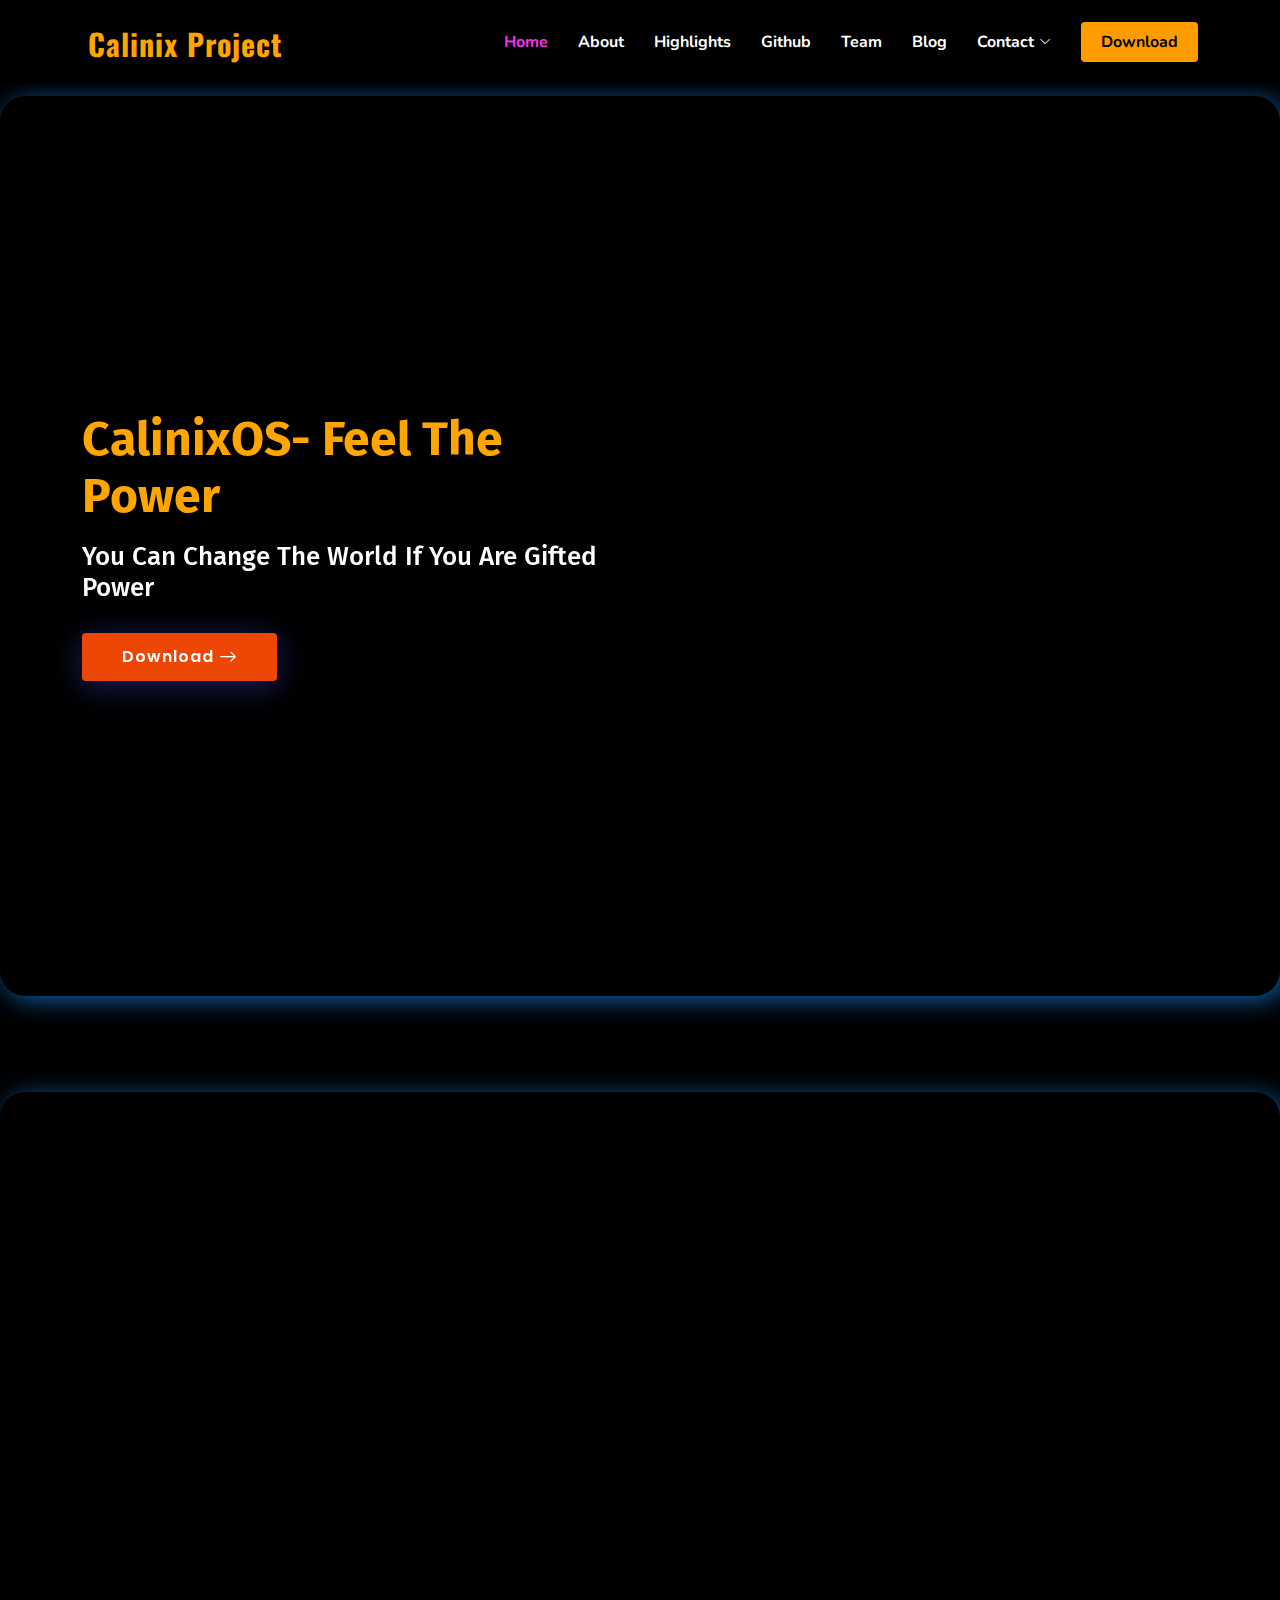
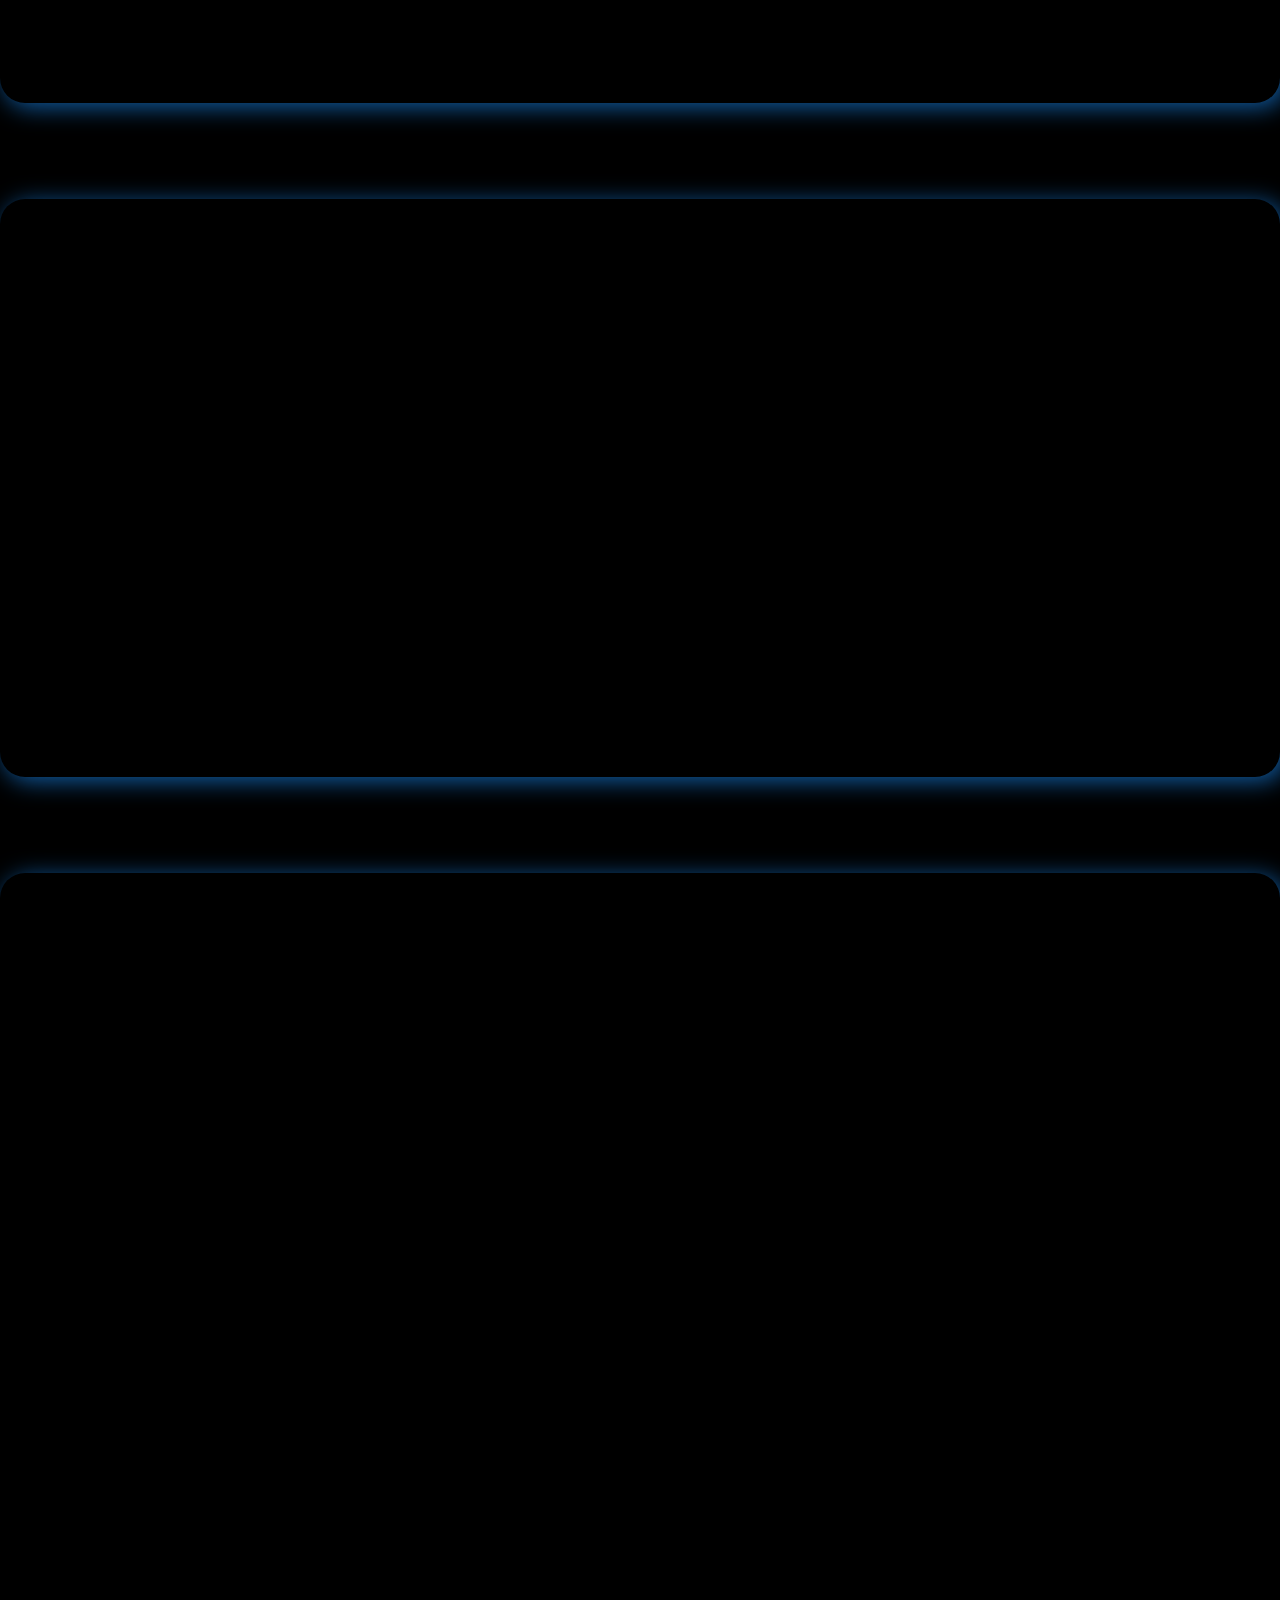
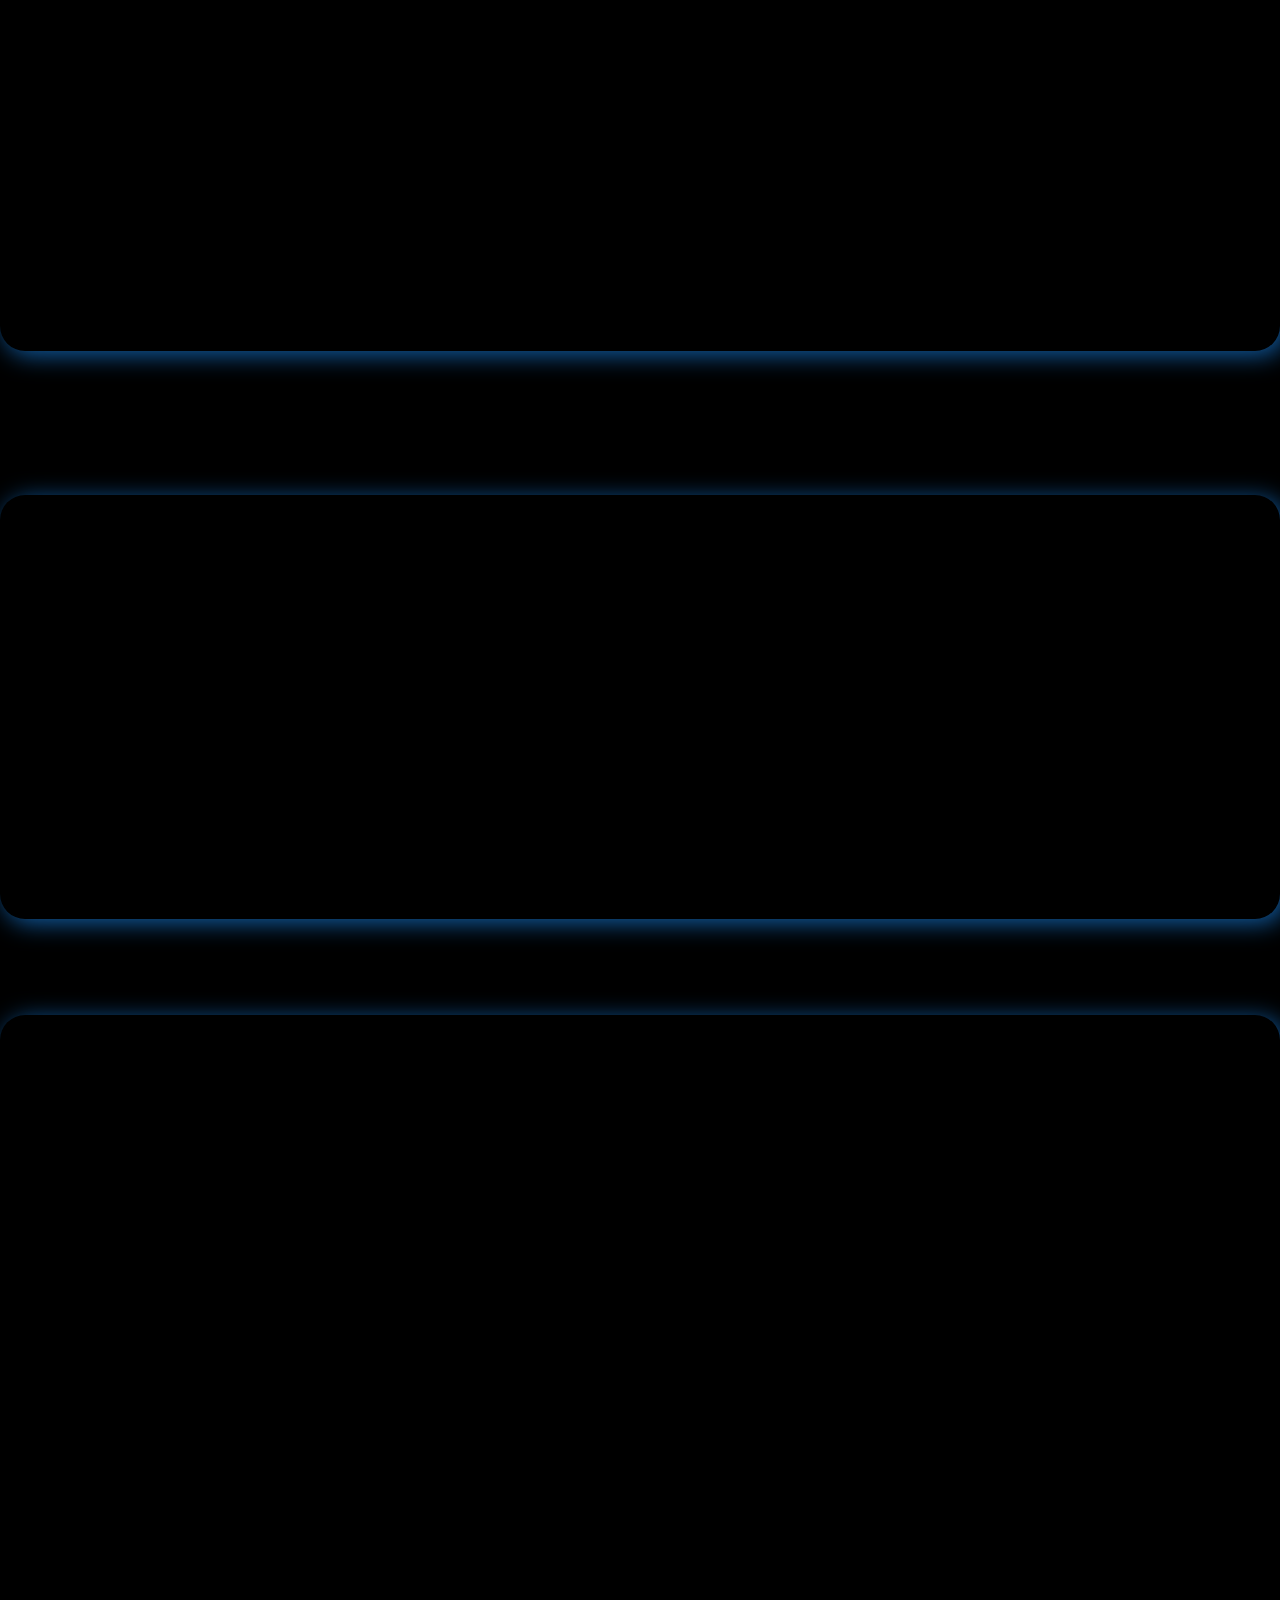
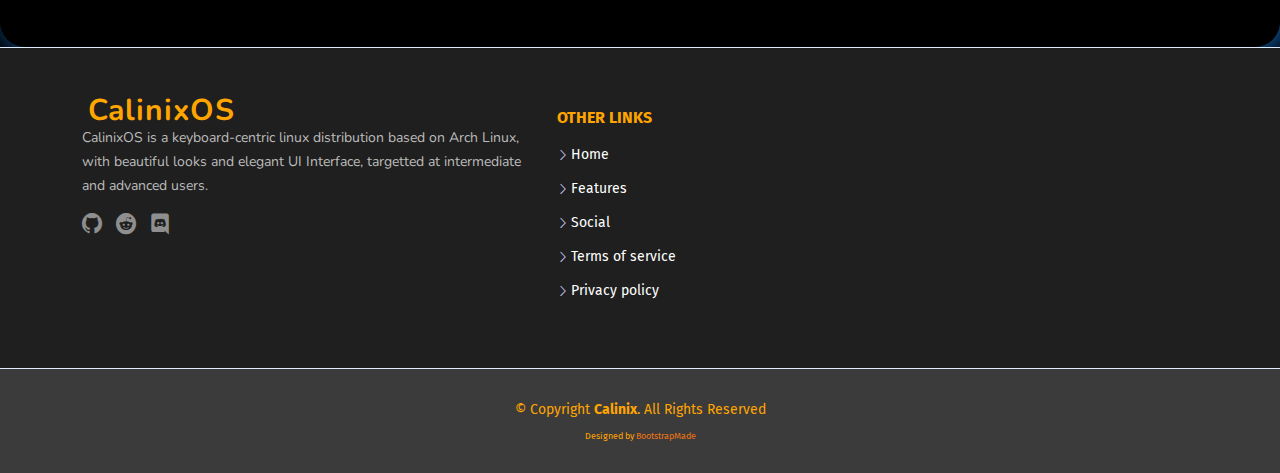
==== index.html @ ac912c10 "Initial Commit" ====
<!DOCTYPE html>
<html lang="en">

<head>
  <link rel="preconnect" href="https://fonts.googleapis.com">
<link rel="preconnect" href="https://fonts.gstatic.com" crossorigin>
<link href="https://fonts.googleapis.com/css2?family=Poppins:wght@500&display=swap" rel="stylesheet">
  <link rel="preconnect" href="https://fonts.googleapis.com">
  <link rel="preconnect" href="https://fonts.gstatic.com" crossorigin>
  <link href="https://fonts.googleapis.com/css2?family=Fira+Sans&family=Poppins:wght@500&display=swap" rel="stylesheet">
  <meta charset="utf-8">
  <meta content="width=device-width, initial-scale=1.0" name="viewport">
  <link rel="preconnect" href="https://fonts.googleapis.com">
<link rel="preconnect" href="https://fonts.gstatic.com" crossorigin>
<link href="https://fonts.googleapis.com/css2?family=Lobster&display=swap" rel="stylesheet">
  <title>FlexStart Bootstrap Template - Index</title>
  <meta content="" name="description">

  <meta content="" name="keywords">

  <!-- Favicons -->
  <link href="assets/img/favicon.png" rel="icon">
  <link href="assets/img/apple-touch-icon.png" rel="apple-touch-icon">

  <!-- Google Fonts -->
  <link href="https://fonts.googleapis.com/css?family=Open+Sans:300,300i,400,400i,600,600i,700,700i|Nunito:300,300i,400,400i,600,600i,700,700i|Poppins:300,300i,400,400i,500,500i,600,600i,700,700i" rel="stylesheet">

  <!-- Vendor CSS Files -->
  <link href="assets/vendor/bootstrap/css/bootstrap.min.css" rel="stylesheet">
  <link href="assets/vendor/bootstrap-icons/bootstrap-icons.css" rel="stylesheet">
  <link href="assets/vendor/aos/aos.css" rel="stylesheet">
  <link href="assets/vendor/remixicon/remixicon.css" rel="stylesheet">
  <link href="assets/vendor/swiper/swiper-bundle.min.css" rel="stylesheet">
  <link href="assets/vendor/glightbox/css/glightbox.min.css" rel="stylesheet">

  <!-- Template Main CSS File -->
  <link href="assets/css/style.css" rel="stylesheet">

  <!-- =======================================================
  * Template Name: FlexStart - v1.6.0
  * Template URL: https://bootstrapmade.com/flexstart-bootstrap-startup-template/
  * Author: BootstrapMade.com
  * License: https://bootstrapmade.com/license/
  ======================================================== -->
</head>

<body>

  <!-- ======= Header ======= -->
  <header id="header" class="header fixed-top">
    <div class="container-fluid container-xl d-flex align-items-center justify-content-between">

      <a href="index.html" class="logo d-flex align-items-center">
        <img src="assets/img/logo.png" style="filter: brightness(0) invert(1);" alt="">
        <span>Calinix Project</span>
      </a>

      <nav id="navbar" class="navbar">
        <ul>
          <li><a class="nav-link scrollto active" href="#hero">Home</a></li>
          <li><a class="nav-link scrollto" href="#about">About</a></li>
          <li><a class="nav-link scrollto" href="#services">Highlights</a></li>
          <li><a class="nav-link scrollto" href="https://github.com/Calinix-Team/Calinix-Arch">Github</a></li>
          <li><a class="nav-link scrollto" href="#team">Team</a></li>
          <li><a href="blog.html">Blog</a></li>
          <!-- <li class="dropdown"><a href="#"><span>Drop Down</span> <i class="bi bi-chevron-down"></i></a>
            <ul>
              <li><a href="#">Drop Down 1</a></li>
              <li class="dropdown"><a href="#"><span>Deep Drop Down</span> <i class="bi bi-chevron-right"></i></a>
                <ul>
                  <li><a href="#">Deep Drop Down 1</a></li>
                  <li><a href="#">Deep Drop Down 2</a></li>
                  <li><a href="#">Deep Drop Down 3</a></li>
                  <li><a href="#">Deep Drop Down 4</a></li>
                  <li><a href="#">Deep Drop Down 5</a></li>
                </ul>
              </li>
              <li><a href="#">Drop Down 2</a></li>
              <li><a href="#">Drop Down 3</a></li>
              <li><a href="#">Drop Down 4</a></li>
            </ul>
          </li> -->
          <li class="dropdown"><a href="#"><span>Contact</span> <i class="bi bi-chevron-down"></i></a>
            <ul>
              <li><a href="#">Discord</a></li>
              <li><a href="#">Mail</a></li>
              <li><a href="#">Forum</a></li>
              <li><a href="#">Reddit</a></li>
            </ul>
          </li>
          <li><a class="getstarted scrollto" href="#about">Download</a></li>
        </ul>
        <i class="bi bi-list mobile-nav-toggle"></i>
      </nav><!-- .navbar -->

    </div>
  </header><!-- End Header -->
  <br><br><br><br>
  <!-- ======= Hero Section ======= -->
  <section id="hero" class="hero d-flex align-items-center">

    <div class="container">
      <div class="row">
        <div class="col-lg-6 d-flex flex-column justify-content-center">
          <h1 data-aos="fade-up">CalinixOS- Feel The Power</h1>
          <h2 data-aos="fade-up" style='color:white;' data-aos-delay="400">You Can Change The World If You Are Gifted Power</h2>
          <div data-aos="fade-up" data-aos-delay="600">
            <div class="text-center text-lg-start">
              <a href="#about" class="btn-get-started scrollto d-inline-flex align-items-center justify-content-center align-self-center">
                <span>Download</span>
                <i class="bi bi-arrow-right"></i>
              </a>
            </div>
          </div>
        </div>
        <div class="col-lg-6 hero-img" data-aos="zoom-out" data-aos-delay="200">
          <img src="assets/img/hero-img.png" class="img-fluid" alt="">
        </div>
      </div>
    </div>

  </section><!-- End Hero -->
  <main id="main">
    <br><br><br><br>
    <!-- ======= About Section ======= -->
    <section id="about" class="about">

      <div class="container" data-aos="fade-up">
        <div class="row gx-0">

          <div class="col-lg-6 d-flex flex-column justify-content-center" data-aos="fade-up" data-aos-delay="200">
            <div class="content">
              <h3>About Calinix Project</h3>
              <h2>What's Calinix?</h2>
              <p>
               <strong>Three Words: </strong> Power, Beauty, Speed 
                  <br><br>
                That's what the Calinix Project is based on! We make products that give you a beautiful interface, a powerful and quick-to-work-in professional desktop and tools you can work on smoothly. We believe that when you are on your keyboard, you get more efficiency and comfortability to work. If you are among those, Calinix is making products for your kind. Calinix Team even believes in speed, so we deliver applications which are fast, even on low end hardware, as your hardware shouldn't decide your workflow.
              </p>
              <div class="text-center text-lg-start">
                <a href="#" class="btn-read-more d-inline-flex align-items-center justify-content-center align-self-center">
                  <span>Read More</span>
                  <i class="bi bi-arrow-right"></i>
                </a>
              </div>
            </div>
          </div>

          <div class="col-lg-6 d-flex align-items-center" data-aos="zoom-out" data-aos-delay="200">
            <img src="assets/img/about.png" class="img-fluid" alt="">
          </div>

        </div>
      </div>

    </section><!-- End About Section -->
    <br><br><br><br>
    <!-- ======= Values Section ======= -->
    <section id="values" class="values">

      <div class="container" data-aos="fade-up">

        <header class="section-header">
          <h2>Our Goals</h2>
          <p>CalinixOS Focuses on Three Essentials</p>
        </header>

        <div class="row">

          <div class="col-lg-4">
            <div class="box" data-aos="fade-up" data-aos-delay="200">
              <img src="assets/img/values-1.png" class="img-fluid" alt="">
              <h3>Optimization</h3>
              <p>We try to make our software as optimized as we can for low end hardware. We believe in the statement "Your Hardware Can't Judge Your Ability"</p>
            </div>
          </div>

          <div class="col-lg-4 mt-4 mt-lg-0">
            <div class="box" data-aos="fade-up" data-aos-delay="400">
              <img src="assets/img/values-2.png" class="img-fluid" alt="">
              <h3>Productivity</h3>
              <p>We want your workflow to be as smooth and flawless as possible, hence we build our desktop focusing on keeping stuff keyboard-centric, fast and efficient enough to help you work quickly.</p>
            </div>
          </div>

          <div class="col-lg-4 mt-4 mt-lg-0">
            <div class="box" data-aos="fade-up" data-aos-delay="600">
              <img src="assets/img/values-3.png" class="img-fluid" alt="">
              <h3>Design</h3>
              <p>"If a diamond can't attract, It's worthless"\nWhen we also believe in powerful desktops, we equally believe in polished, beautiful frontend that make your eyes fall in love. If your desktop looks good, you work more efficiently and pleasantly. </p>
            </div>
          </div>

        </div>

      </div>

    </section><!-- End Values Section -->
<br><br><br><br>
    <!-- ======= Counts Section ======= -->
    <!-- <section id="counts" class="counts">
      <div class="container" data-aos="fade-up">

        <div class="row gy-4">

          <div class="col-lg-3 col-md-6">
            <div class="count-box">
              <i class="bi bi-emoji-smile"></i>
              <div>
                <span data-purecounter-start="0" data-purecounter-end="232" data-purecounter-duration="1" class="purecounter"></span>
                <p>Happy Clients</p>
              </div>
            </div>
          </div>

          <div class="col-lg-3 col-md-6">
            <div class="count-box">
              <i class="bi bi-journal-richtext" style="color: #ee6c20;"></i>
              <div>
                <span data-purecounter-start="0" data-purecounter-end="521" data-purecounter-duration="1" class="purecounter"></span>
                <p>Projects</p>
              </div>
            </div>
          </div>

          <div class="col-lg-3 col-md-6">
            <div class="count-box">
              <i class="bi bi-headset" style="color: #15be56;"></i>
              <div>
                <span data-purecounter-start="0" data-purecounter-end="1463" data-purecounter-duration="1" class="purecounter"></span>
                <p>Hours Of Support</p>
              </div>
            </div>
          </div>

          <div class="col-lg-3 col-md-6">
            <div class="count-box">
              <i class="bi bi-people" style="color: #bb0852;"></i>
              <div>
                <span data-purecounter-start="0" data-purecounter-end="15" data-purecounter-duration="1" class="purecounter"></span>
                <p>Hard Workers</p>
              </div>
            </div>
          </div>

        </div>

      </div>
    </section>End Counts Section -->

    <!-- ======= Features Section ======= -->
    <section id="features" class="features">

      <div class="container" data-aos="fade-up">

        <header class="section-header">
          <h2>Features</h2>
          <p>What Makes CalinixOS Featureful?</p>
        </header>

        <div class="row">

          <div class="col-lg-6">
            <img src="assets/img/features.png" class="img-fluid" alt="">
          </div>

          <div class="col-lg-6 mt-5 mt-lg-0 d-flex">
            <div class="row align-self-center gy-4">

              <div class="col-md-6" data-aos="zoom-out" data-aos-delay="200">
                <div class="feature-box d-flex align-items-center">
                  <i class="bi bi-check"></i>
                  <h3>Open Source</h3>
                </div>
              </div>

              <div class="col-md-6" data-aos="zoom-out" data-aos-delay="300">
                <div class="feature-box d-flex align-items-center">
                  <i class="bi bi-check"></i>
                  <h3>Free</h3>
                </div>
              </div>

              <div class="col-md-6" data-aos="zoom-out" data-aos-delay="400">
                <div class="feature-box d-flex align-items-center">
                  <i class="bi bi-check"></i>
                  <h3>Safe and Secure</h3>
                </div>
              </div>

              <div class="col-md-6" data-aos="zoom-out" data-aos-delay="500">
                <div class="feature-box d-flex align-items-center">
                  <i class="bi bi-check"></i>
                  <h3>Privacy-Respecting</h3>
                </div>
              </div>

              <div class="col-md-6" data-aos="zoom-out" data-aos-delay="600">
                <div class="feature-box d-flex align-items-center">
                  <i class="bi bi-check"></i>
                  <h3>Modern UI </h3>
                </div>
              </div>

              <div class="col-md-6" data-aos="zoom-out" data-aos-delay="700">
                <div class="feature-box d-flex align-items-center">
                  <i class="bi bi-check"></i>
                  <h3>Unlimited Customizability</h3>
                </div>
              </div>

            </div>
          </div>

        </div> <!-- / row -->
<!-- 
        Feature Tabs -->
        <!-- <div class="row feture-tabs" data-aos="fade-up">
          <div class="col-lg-6">
            <h3>Neque officiis dolore maiores et exercitationem quae est seda lidera pat claero</h3>

            <ul class="nav nav-pills mb-3">
              <li>
                <a class="nav-link active" data-bs-toggle="pill" href="#tab1">Saepe fuga</a>
              </li>
              <li>
                <a class="nav-link" data-bs-toggle="pill" href="#tab2">Voluptates</a>
              </li>
              <li>
                <a class="nav-link" data-bs-toggle="pill" href="#tab3">Corrupti</a>
              </li>
            </ul>

            <div class="tab-content">

              <div class="tab-pane fade show active" id="tab1">
                <p>Consequuntur inventore voluptates consequatur aut vel et. Eos doloribus expedita. Sapiente atque consequatur minima nihil quae aspernatur quo suscipit voluptatem.</p>
                <div class="d-flex align-items-center mb-2">
                  <i class="bi bi-check2"></i>
                  <h4>Repudiandae rerum velit modi et officia quasi facilis</h4>
                </div>
                <p>Laborum omnis voluptates voluptas qui sit aliquam blanditiis. Sapiente minima commodi dolorum non eveniet magni quaerat nemo et.</p>
                <div class="d-flex align-items-center mb-2">
                  <i class="bi bi-check2"></i>
                  <h4>Incidunt non veritatis illum ea ut nisi</h4>
                </div>
                <p>Non quod totam minus repellendus autem sint velit. Rerum debitis facere soluta tenetur. Iure molestiae assumenda sunt qui inventore eligendi voluptates nisi at. Dolorem quo tempora. Quia et perferendis.</p>
              </div>

              <div class="tab-pane fade show" id="tab2">
                <p>Consequuntur inventore voluptates consequatur aut vel et. Eos doloribus expedita. Sapiente atque consequatur minima nihil quae aspernatur quo suscipit voluptatem.</p>
                <div class="d-flex align-items-center mb-2">
                  <i class="bi bi-check2"></i>
                  <h4>Repudiandae rerum velit modi et officia quasi facilis</h4>
                </div>
                <p>Laborum omnis voluptates voluptas qui sit aliquam blanditiis. Sapiente minima commodi dolorum non eveniet magni quaerat nemo et.</p>
                <div class="d-flex align-items-center mb-2">
                  <i class="bi bi-check2"></i>
                  <h4>Incidunt non veritatis illum ea ut nisi</h4>
                </div>
                <p>Non quod totam minus repellendus autem sint velit. Rerum debitis facere soluta tenetur. Iure molestiae assumenda sunt qui inventore eligendi voluptates nisi at. Dolorem quo tempora. Quia et perferendis.</p>
              </div>

              <div class="tab-pane fade show" id="tab3">
                <p>Consequuntur inventore voluptates consequatur aut vel et. Eos doloribus expedita. Sapiente atque consequatur minima nihil quae aspernatur quo suscipit voluptatem.</p>
                <div class="d-flex align-items-center mb-2">
                  <i class="bi bi-check2"></i>
                  <h4>Repudiandae rerum velit modi et officia quasi facilis</h4>
                </div>
                <p>Laborum omnis voluptates voluptas qui sit aliquam blanditiis. Sapiente minima commodi dolorum non eveniet magni quaerat nemo et.</p>
                <div class="d-flex align-items-center mb-2">
                  <i class="bi bi-check2"></i>
                  <h4>Incidunt non veritatis illum ea ut nisi</h4>
                </div>
                <p>Non quod totam minus repellendus autem sint velit. Rerum debitis facere soluta tenetur. Iure molestiae assumenda sunt qui inventore eligendi voluptates nisi at. Dolorem quo tempora. Quia et perferendis.</p>
              </div>

            </div>

          </div>

          <div class="col-lg-6">
            <img src="assets/img/features-2.png" class="img-fluid" alt="">
          </div>

        </div>  --> 
        <!-- End Feature Tabs -->

        <!-- Feature Icons -->
        <div class="row feature-icons" data-aos="fade-up">
          <h3>Yet Another Arch Based Distribution?</h3>

          <div class="row">

            <div class="col-xl-4 text-center" data-aos="fade-right" data-aos-delay="100">
              <img src="assets/img/features-3.png" class="img-fluid p-4" alt="">
            </div>

            <div class="col-xl-8 d-flex content">
              <div class="row align-self-center gy-4">

                <div class="col-md-6 icon-box" data-aos="fade-up">
                  <i class="ri-line-chart-line"></i>
                  <div>
                    <h4>Arch without Hassle</h4>
                    <p>Yes, it's based on pure Arch with no custom package control, making your distribution rolling release, reliable and have infinite possibilities</p>
                  </div>
                </div>

                <div class="col-md-6 icon-box" data-aos="fade-up" data-aos-delay="100">
                  <i class="ri-stack-line"></i>
                  <div>
                    <h4>Just Open the Box</h4>
                    <p>Calinix is Arch, but not necessarily as hard as Arch Installation. Calinix comes with various packages, modern interface and a calamares installer out of the box</p>
                  </div>
                </div>

                <div class="col-md-6 icon-box" data-aos="fade-up" data-aos-delay="200">
                  <i class="ri-brush-4-line"></i>
                  <div>
                    <h4>Community Support</h4>
                    <p>Facing a problem? The official developers along with other friendly people of the community await you in the reddit, discord server and forum. We highly care for our community and like to help them in each way we can.</p>
                  </div>
                </div>

                <div class="col-md-6 icon-box" data-aos="fade-up" data-aos-delay="300">
                  <i class="ri-magic-line"></i>
                  <div>
                    <h4>The "Power User" kind-of desktop</h4>
                    <p>With Vim, awesomeWM, Rofi and many other features, Calinix is a perfect choice for the linux "power users", with perfection! Though it shares it's looks with MacOSX, it is a lot more keyboard centric than MacOS</p>
                  </div>
                </div>

              </div>
            </div>

          </div>

        </div><!-- End Feature Icons -->

      </div>

    </section><!-- End Features Section -->
<br><br>
    <!-- ======= Services Section ======= -->
    <!-- <section id="services" class="services">

      <div class="container" data-aos="fade-up">

        <header class="section-header">
          <h2>Services</h2>
          <p>Veritatis et dolores facere numquam et praesentium</p>
        </header>

        <div class="row gy-4">

          <div class="col-lg-4 col-md-6" data-aos="fade-up" data-aos-delay="200">
            <div class="service-box blue">
              <i class="ri-discuss-line icon"></i>
              <h3>Nesciunt Mete</h3>
              <p>Provident nihil minus qui consequatur non omnis maiores. Eos accusantium minus dolores iure perferendis tempore et consequatur.</p>
              <a href="#" class="read-more"><span>Read More</span> <i class="bi bi-arrow-right"></i></a>
            </div>
          </div>

          <div class="col-lg-4 col-md-6" data-aos="fade-up" data-aos-delay="300">
            <div class="service-box orange">
              <i class="ri-discuss-line icon"></i>
              <h3>Eosle Commodi</h3>
              <p>Ut autem aut autem non a. Sint sint sit facilis nam iusto sint. Libero corrupti neque eum hic non ut nesciunt dolorem.</p>
              <a href="#" class="read-more"><span>Read More</span> <i class="bi bi-arrow-right"></i></a>
            </div>
          </div>

          <div class="col-lg-4 col-md-6" data-aos="fade-up" data-aos-delay="400">
            <div class="service-box green">
              <i class="ri-discuss-line icon"></i>
              <h3>Ledo Markt</h3>
              <p>Ut excepturi voluptatem nisi sed. Quidem fuga consequatur. Minus ea aut. Vel qui id voluptas adipisci eos earum corrupti.</p>
              <a href="#" class="read-more"><span>Read More</span> <i class="bi bi-arrow-right"></i></a>
            </div>
          </div>

          <div class="col-lg-4 col-md-6" data-aos="fade-up" data-aos-delay="500">
            <div class="service-box red">
              <i class="ri-discuss-line icon"></i>
              <h3>Asperiores Commodi</h3>
              <p>Non et temporibus minus omnis sed dolor esse consequatur. Cupiditate sed error ea fuga sit provident adipisci neque.</p>
              <a href="#" class="read-more"><span>Read More</span> <i class="bi bi-arrow-right"></i></a>
            </div>
          </div>

          <div class="col-lg-4 col-md-6" data-aos="fade-up" data-aos-delay="600">
            <div class="service-box purple">
              <i class="ri-discuss-line icon"></i>
              <h3>Velit Doloremque.</h3>
              <p>Cumque et suscipit saepe. Est maiores autem enim facilis ut aut ipsam corporis aut. Sed animi at autem alias eius labore.</p>
              <a href="#" class="read-more"><span>Read More</span> <i class="bi bi-arrow-right"></i></a>
            </div>
          </div>

          <div class="col-lg-4 col-md-6" data-aos="fade-up" data-aos-delay="700">
            <div class="service-box pink">
              <i class="ri-discuss-line icon"></i>
              <h3>Dolori Architecto</h3>
              <p>Hic molestias ea quibusdam eos. Fugiat enim doloremque aut neque non et debitis iure. Corrupti recusandae ducimus enim.</p>
              <a href="#" class="read-more"><span>Read More</span> <i class="bi bi-arrow-right"></i></a>
            </div>
          </div>

        </div>

      </div>

    </section>End Services Section -->
<br><br><br><br>

    <!-- ======= Team Section ======= -->
    <!-- <section id="team" class="team">

      <div class="container" data-aos="fade-up">

        <header class="section-header">
          <h2>Team</h2>
          <p>Our hard working team</p>
        </header>

        <div class="row gy-4">

          <div class="col-lg-3 col-md-6 d-flex align-items-stretch" data-aos="fade-up" data-aos-delay="100">
            <div class="member">
              <div class="member-img">
                <img src="assets/img/team/team-1.jpg" class="img-fluid" alt="">
                <div class="social">
                  <a href=""><i class="bi bi-twitter"></i></a>
                  <a href=""><i class="bi bi-facebook"></i></a>
                  <a href=""><i class="bi bi-instagram"></i></a>
                  <a href=""><i class="bi bi-linkedin"></i></a>
                </div>
              </div>
              <div class="member-info">
                <h4>Walter White</h4>
                <span>Chief Executive Officer</span>
                <p>Velit aut quia fugit et et. Dolorum ea voluptate vel tempore tenetur ipsa quae aut. Ipsum exercitationem iure minima enim corporis et voluptate.</p>
              </div>
            </div>
          </div>

          <div class="col-lg-3 col-md-6 d-flex align-items-stretch" data-aos="fade-up" data-aos-delay="200">
            <div class="member">
              <div class="member-img">
                <img src="assets/img/team/team-2.jpg" class="img-fluid" alt="">
                <div class="social">
                  <a href=""><i class="bi bi-twitter"></i></a>
                  <a href=""><i class="bi bi-facebook"></i></a>
                  <a href=""><i class="bi bi-instagram"></i></a>
                  <a href=""><i class="bi bi-linkedin"></i></a>
                </div>
              </div>
              <div class="member-info">
                <h4>Sarah Jhonson</h4>
                <span>Product Manager</span>
                <p>Quo esse repellendus quia id. Est eum et accusantium pariatur fugit nihil minima suscipit corporis. Voluptate sed quas reiciendis animi neque sapiente.</p>
              </div>
            </div>
          </div>

          <div class="col-lg-3 col-md-6 d-flex align-items-stretch" data-aos="fade-up" data-aos-delay="300">
            <div class="member">
              <div class="member-img">
                <img src="assets/img/team/team-3.jpg" class="img-fluid" alt="">
                <div class="social">
                  <a href=""><i class="bi bi-twitter"></i></a>
                  <a href=""><i class="bi bi-facebook"></i></a>
                  <a href=""><i class="bi bi-instagram"></i></a>
                  <a href=""><i class="bi bi-linkedin"></i></a>
                </div>
              </div>
              <div class="member-info">
                <h4>William Anderson</h4>
                <span>CTO</span>
                <p>Vero omnis enim consequatur. Voluptas consectetur unde qui molestiae deserunt. Voluptates enim aut architecto porro aspernatur molestiae modi.</p>
              </div>
            </div>
          </div>

          <div class="col-lg-3 col-md-6 d-flex align-items-stretch" data-aos="fade-up" data-aos-delay="400">
            <div class="member">
              <div class="member-img">
                <img src="assets/img/team/team-4.jpg" class="img-fluid" alt="">
                <div class="social">
                  <a href=""><i class="bi bi-twitter"></i></a>
                  <a href=""><i class="bi bi-facebook"></i></a>
                  <a href=""><i class="bi bi-instagram"></i></a>
                  <a href=""><i class="bi bi-linkedin"></i></a>
                </div>
              </div>
              <div class="member-info">
                <h4>Amanda Jepson</h4>
                <span>Accountant</span>
                <p>Rerum voluptate non adipisci animi distinctio et deserunt amet voluptas. Quia aut aliquid doloremque ut possimus ipsum officia.</p>
              </div>
            </div>
          </div>

        </div>

      </div>

    </section>End Team Section -->


    <!-- ======= Recent Blog Posts Section ======= -->
    <section id="recent-blog-posts" class="recent-blog-posts">

      <div class="container" data-aos="fade-up">

        <header class="section-header">
          <h2>Blog</h2>
          <p>Recent Posts</p>
        </header>

        <div class="row">

          <div class="col-lg-4">
            <div class="post-box">
              <div class="post-img"><img src="assets/img/about.png" class="img-fluid" alt=""></div>
              <span class="post-date">Friday, September 24</span>
              <h3 class="post-title">CalinixOS Alpha 5-3c Daily Release</h3>
              <a href="https://github.com/Calinix-Team/Calinix-Arch/releases/tag/0.5-3c" class="readmore stretched-link mt-auto"><span>Read More</span><i class="bi bi-arrow-right"></i></a>
            </div>
          </div>

          <div class="col-lg-4">
            <div class="post-box">
              <div class="post-img"><img src="http://cdn.wccftech.com/wp-content/uploads/2015/12/Epic-Games-logo.jpg" class="img-fluid" alt=""></div>
              <span class="post-date">Wed, September 22</span>
              <h3 class="post-title">Epic Games Allows Easy Anti Cheat for Linux</h3>
              <a href="https://www.gamingonlinux.com/2021/09/epic-games-announce-full-easy-anti-cheat-for-linux-including-wine-a-proton" class="readmore stretched-link mt-auto"><span>Read More</span><i class="bi bi-arrow-right"></i></a>
            </div>
          </div>

          <div class="col-lg-4">
            <div class="post-box">
              <div class="post-img"><img src="https://betanews.com/wp-content/uploads/2021/09/Manjaro-vivaldi-1.png" class="img-fluid" alt=""></div>
              <span class="post-date"></span>
              <h3 class="post-title">Manjaro Shifts Default Browser to Vivaldi!</h3>
              <a href="https://betanews.com/2021/09/09/manjaro-linux-cinnamon-vivaldi-web/" class="readmore stretched-link mt-auto"><span>Read More</span><i class="bi bi-arrow-right"></i></a>
            </div>
          </div>

        </div>

      </div>

    </section><!-- End Recent Blog Posts Section -->
<br><br><br><br>
    <!-- ======= Contact Section ======= -->
    <section id="contact" class="contact">

      <div class="container" data-aos="fade-up">

        <header class="section-header">
          <h2>Contact</h2>
          <p>Contact Us</p>
        </header>

        <div class="row gy-4">

          <div class="col-lg-6">

            <div class="row gy-4">
              <div class="col-md-6">
                <div class="info-box">
                  <i class="bi bi-discord"></i>
                  <h3>Discord</h3>
                  <p><a href="https://discord.gg/MtQddKmevk">Calinix Official</a></p>
                </div>
              </div>
              <div class="col-md-6">
                <div class="info-box">
                  <i class="bi bi-reddit"></i>
                  <h3>Official Subreddit</h3>
                  <p><a href="https://www.reddit.com/r/CalinixOS">r/CalinixOS</a></p>
                </div>
              </div>
              <div class="col-md-6">
                <div class="info-box">
                  <i class="bi bi-envelope"></i>
                  <h3>Email Us</h3>
                  <p>arghyasarkar.nolan@gmail.com<br>codersera.helper.community@gmail.com</p>
                </div>
              </div>
              <div class="col-md-6">
                <div class="info-box">
                  <i class="bi bi-chat"></i>
                  <h3>Forum</h3>
                  <p><a href="https://calinix.forummotion.com"> Calinix Official Forum</a></p>
                </div>
              </div>
            </div>

          </div>

          <div class="col-lg-6">
            <img id="yarg" style="aspect-ratio: 3/3;" src="assets/img/logo-rgb.png" alt="">

          </div>

        </div>

      </div>

    </section><!-- End Contact Section -->

  </main><!-- End #main -->

  <!-- ======= Footer ======= -->
  <footer id="footer" class="footer">


    <div class="footer-top">
      <div class="container">
        <div class="row gy-4">
          <div class="col-lg-5 col-md-12 footer-info">
            <a href="index.html" class="logo d-flex align-items-center">
              <img src="assets/img/logo.png" style="filter: brightness(0) invert(1);" alt="">
              <span>CalinixOS</span>
            </a>
            <p>CalinixOS is a keyboard-centric linux distribution based on Arch Linux, with beautiful looks and elegant UI Interface, targetted at intermediate and advanced users.</p>
            <div class="social-links mt-3">
              <a href="https://github.com/Calinix-Team" class="github"><i class="bi bi-github"></i></a>
              <a href="https://reddit.com/r/CalinixOS" class="reddit"><i class="bi bi-reddit"></i></a>
              <a href="https://discord.gg/MtQddKmevk" class="discord"><i class="bi bi-discord bx bxl-discord"></i></a>
              <!-- <a href="#" class="linkedin"><i class="bi bi-linkedin bx bxl-linkedin"></i></a> -->
            </div>
          </div>

          <div class="col-lg-2 col-6 footer-links">
            <h4>Other Links</h4>
            <ul>
              <li><i class="bi bi-chevron-right"></i> <a href="#">Home</a></li>
              <li><i class="bi bi-chevron-right"></i> <a href="#">Features</a></li>
              <li><i class="bi bi-chevron-right"></i> <a href="#">Social</a></li>
              <li><i class="bi bi-chevron-right"></i> <a href="#contact">Terms of service</a></li>
              <li><i class="bi bi-chevron-right"></i> <a href="#">Privacy policy</a></li>
            </ul>
          </div>

          <!-- <div class="col-lg-2 col-6 footer-links">
            <h4>Our Services</h4>
            <ul>
              <li><i class="bi bi-chevron-right"></i> <a href="#">Web Design</a></li>
              <li><i class="bi bi-chevron-right"></i> <a href="#">Web Development</a></li>
              <li><i class="bi bi-chevron-right"></i> <a href="#">Product Management</a></li>
              <li><i class="bi bi-chevron-right"></i> <a href="#">Marketing</a></li>
              <li><i class="bi bi-chevron-right"></i> <a href="#">Graphic Design</a></li>
            </ul>
          </div> -->

        </div>
      </div>
    </div>

    <div class="container">
      <div class="copyright">
        &copy; Copyright <strong><span>Calinix</span></strong>. All Rights Reserved
      </div>
      <div class="credits" style="font-size: 9px;">
        <!-- All the links in the footer should remain intact. -->
        <!-- You can delete the links only if you purchased the pro version. -->
        <!-- Licensing information: https://bootstrapmade.com/license/ -->
        <!-- Purchase the pro version with working PHP/AJAX contact form: https://bootstrapmade.com/flexstart-bootstrap-startup-template/ -->
        Designed by <a href="https://bootstrapmade.com/">BootstrapMade</a>
      </div>
    </div>
  </footer><!-- End Footer -->

  <a href="#" class="back-to-top d-flex align-items-center justify-content-center"><i class="bi bi-arrow-up-short"></i></a>

  <!-- Vendor JS Files -->
  <script src="assets/vendor/bootstrap/js/bootstrap.bundle.js"></script>
  <script src="assets/vendor/aos/aos.js"></script>
  <script src="assets/vendor/php-email-form/validate.js"></script>
  <script src="assets/vendor/swiper/swiper-bundle.min.js"></script>
  <script src="assets/vendor/purecounter/purecounter.js"></script>
  <script src="assets/vendor/isotope-layout/isotope.pkgd.min.js"></script>
  <script src="assets/vendor/glightbox/js/glightbox.min.js"></script>

  <!-- Template Main JS File -->
  <script src="assets/js/main.js"></script>

</body>

</html>
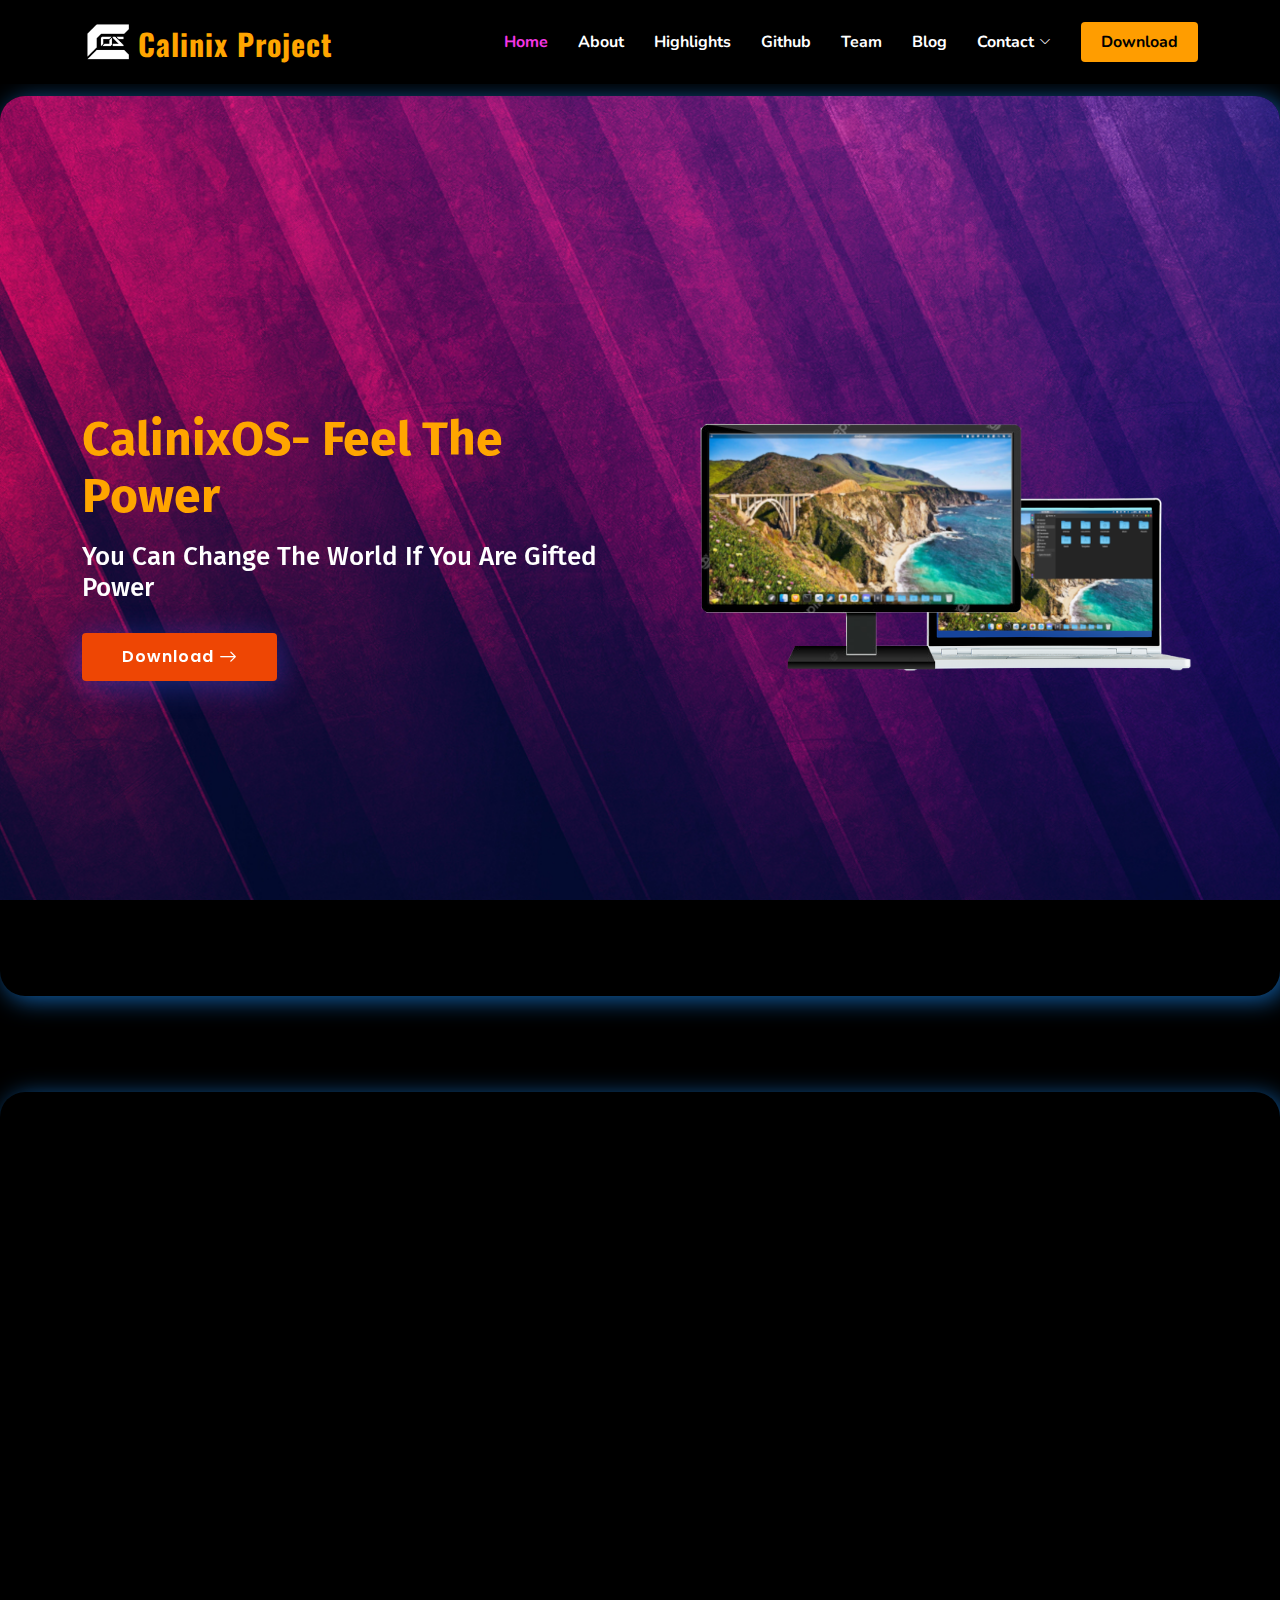
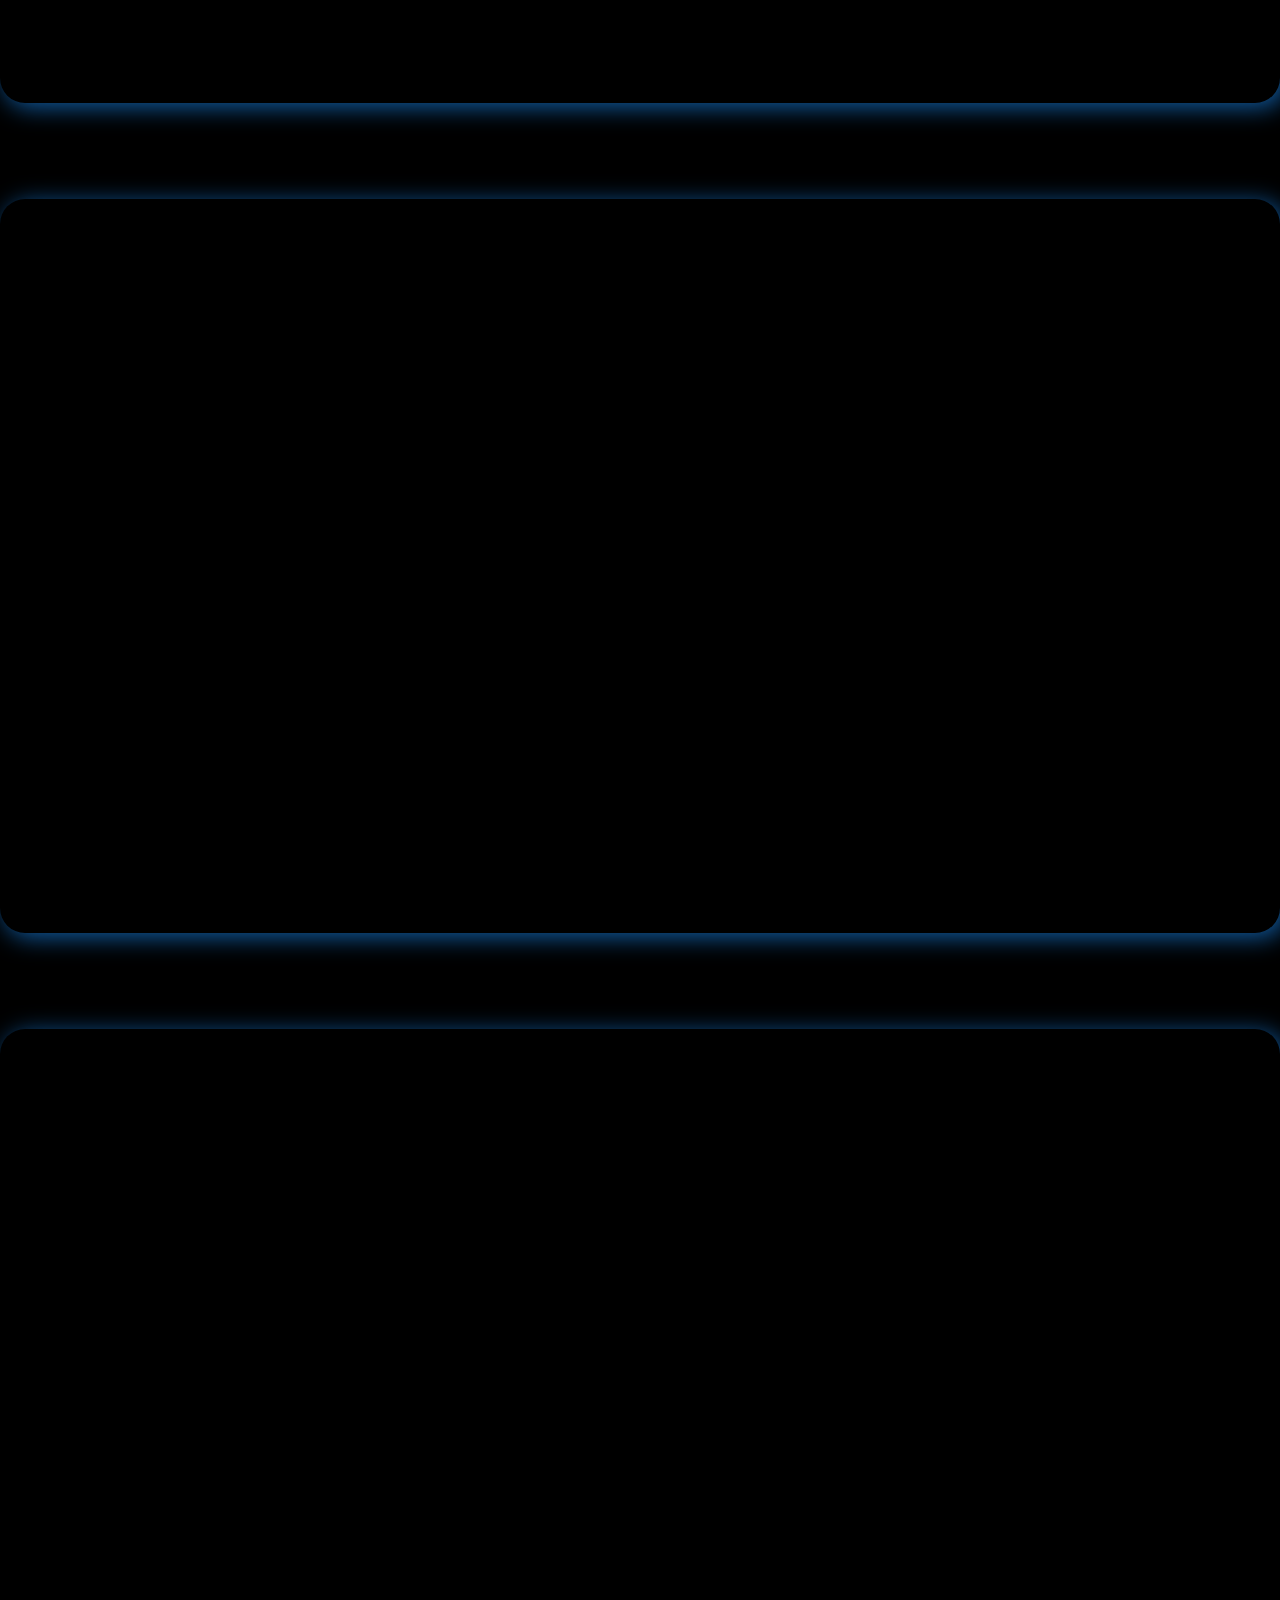
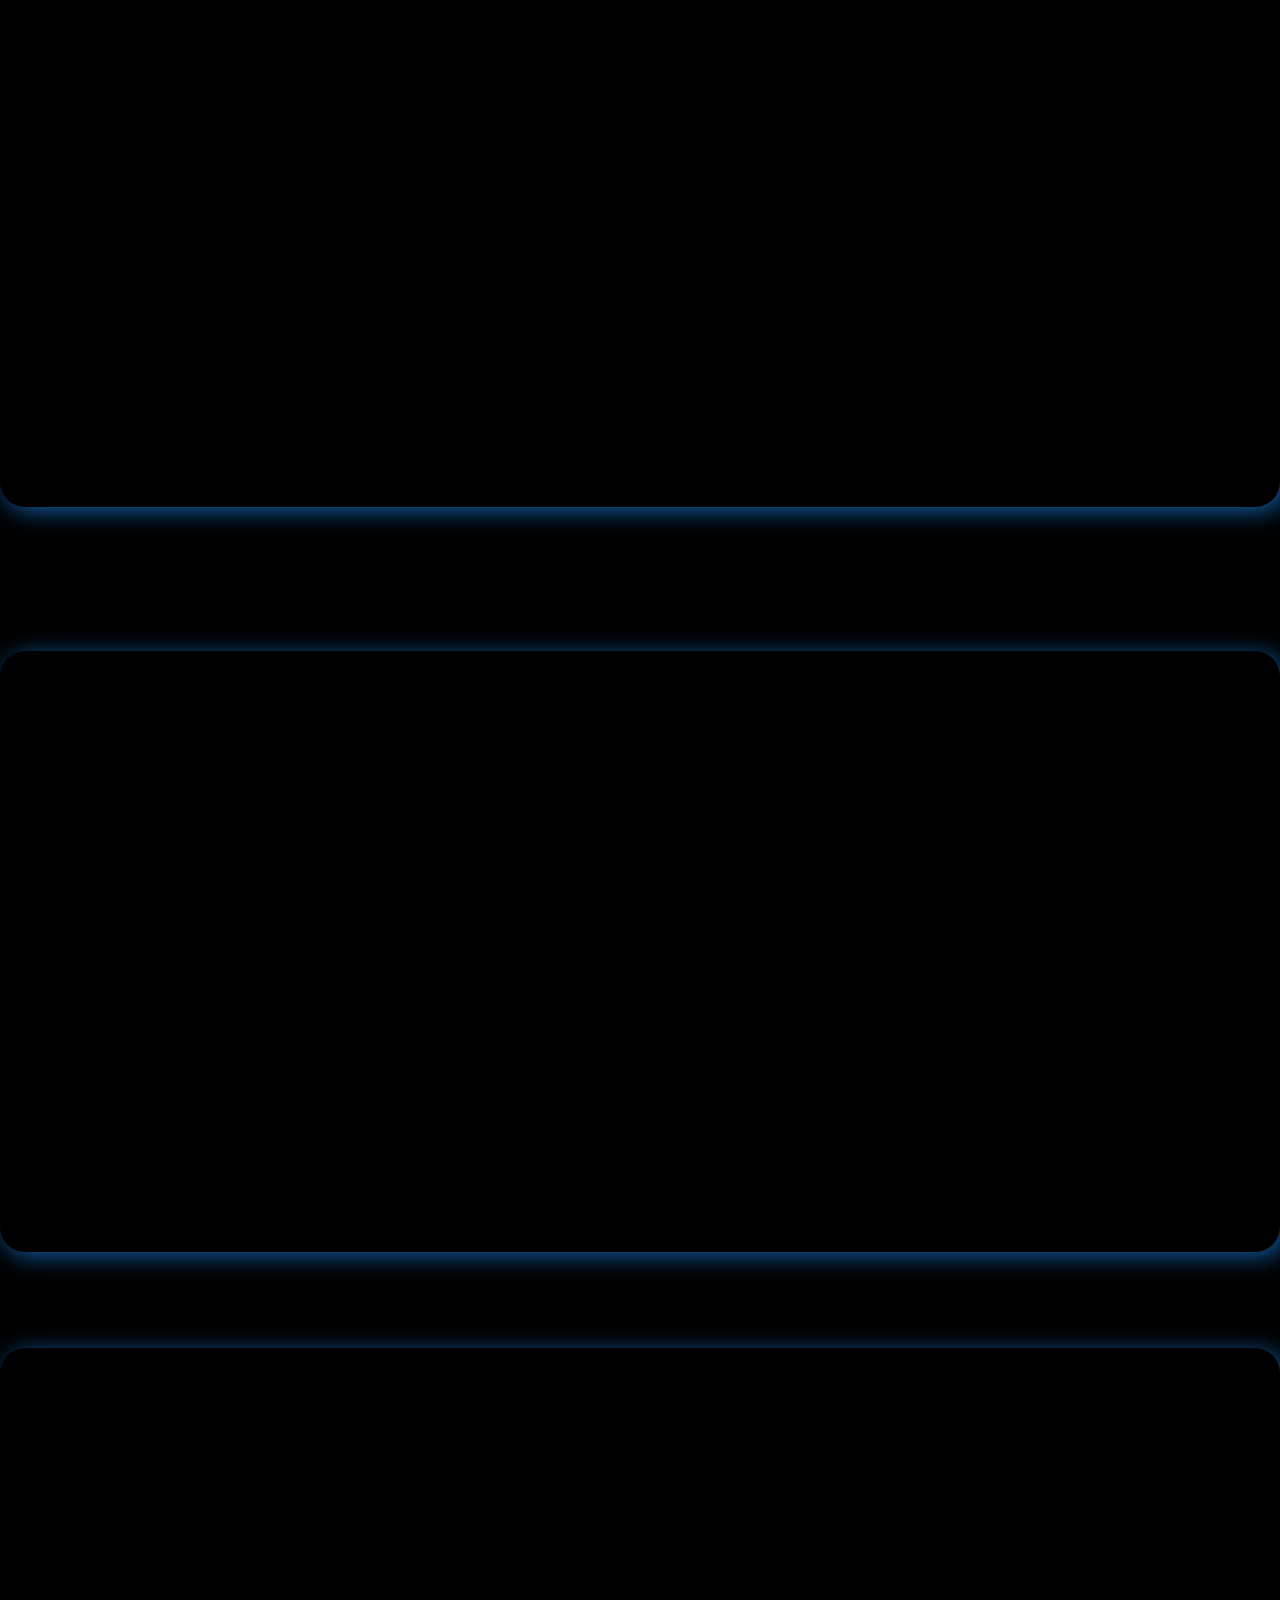
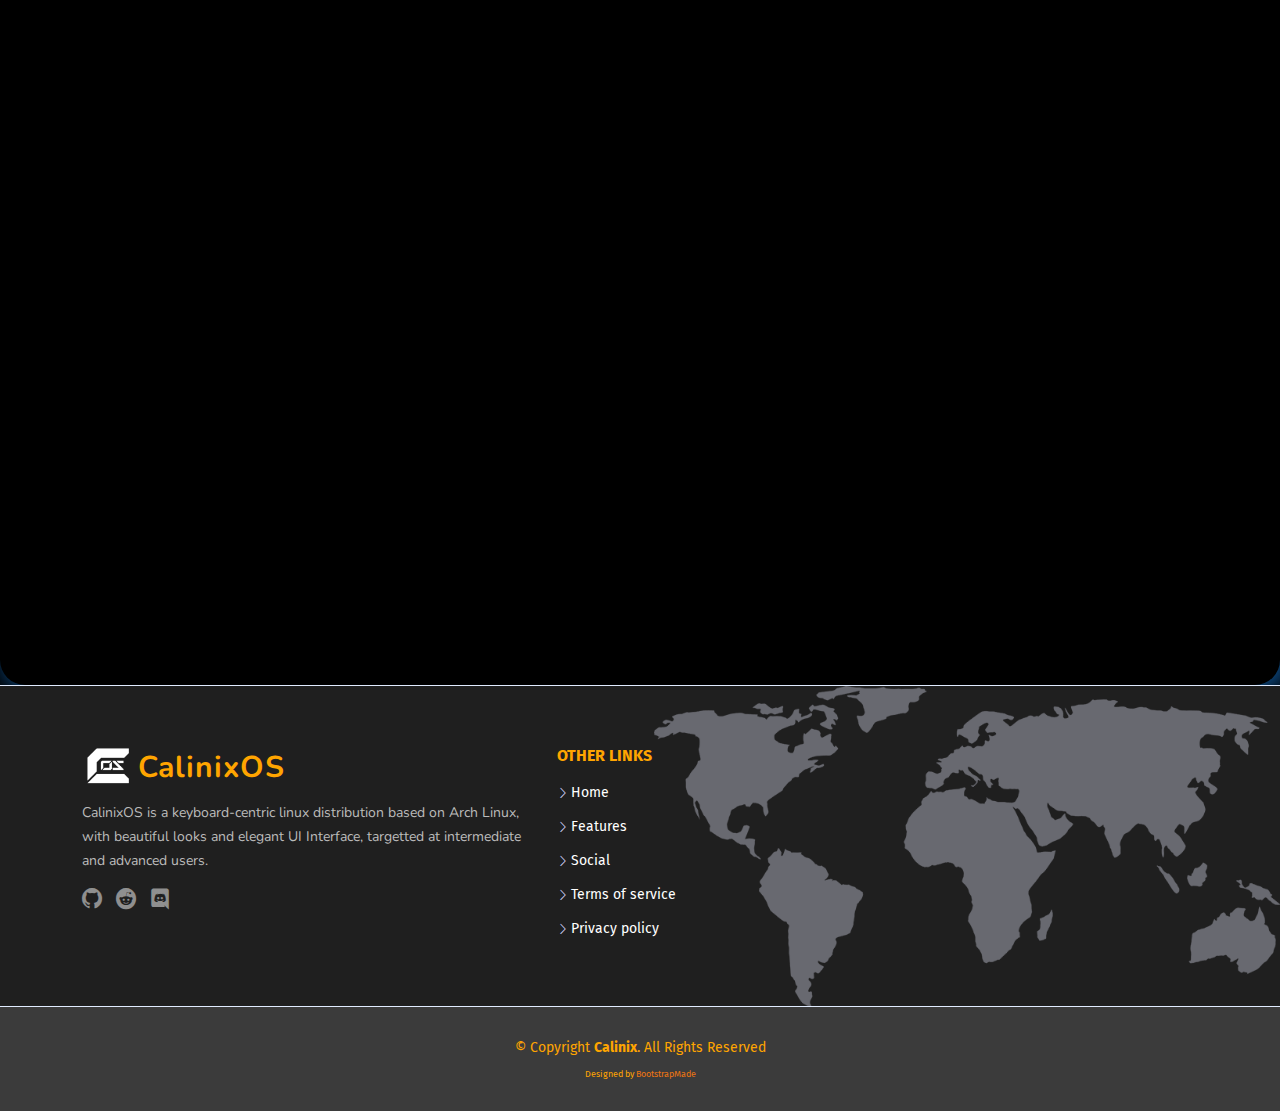
==== commit 20afcffe: "Fixed a typo" ====
--- a/index.html
+++ b/index.html
@@ -13,7 +13,7 @@
   <link rel="preconnect" href="https://fonts.googleapis.com">
 <link rel="preconnect" href="https://fonts.gstatic.com" crossorigin>
 <link href="https://fonts.googleapis.com/css2?family=Lobster&display=swap" rel="stylesheet">
-  <title>FlexStart Bootstrap Template - Index</title>
+  <title>The Calinix Project</title>
   <meta content="" name="description">
 
   <meta content="" name="keywords">
@@ -36,13 +36,7 @@
   <!-- Template Main CSS File -->
   <link href="assets/css/style.css" rel="stylesheet">
 
-  <!-- =======================================================
-  * Template Name: FlexStart - v1.6.0
-  * Template URL: https://bootstrapmade.com/flexstart-bootstrap-startup-template/
-  * Author: BootstrapMade.com
-  * License: https://bootstrapmade.com/license/
-  ======================================================== -->
-</head>
+  </head>
 
 <body>
 
@@ -792,4 +786,4 @@
 
 </body>
 
-</html>+</html>
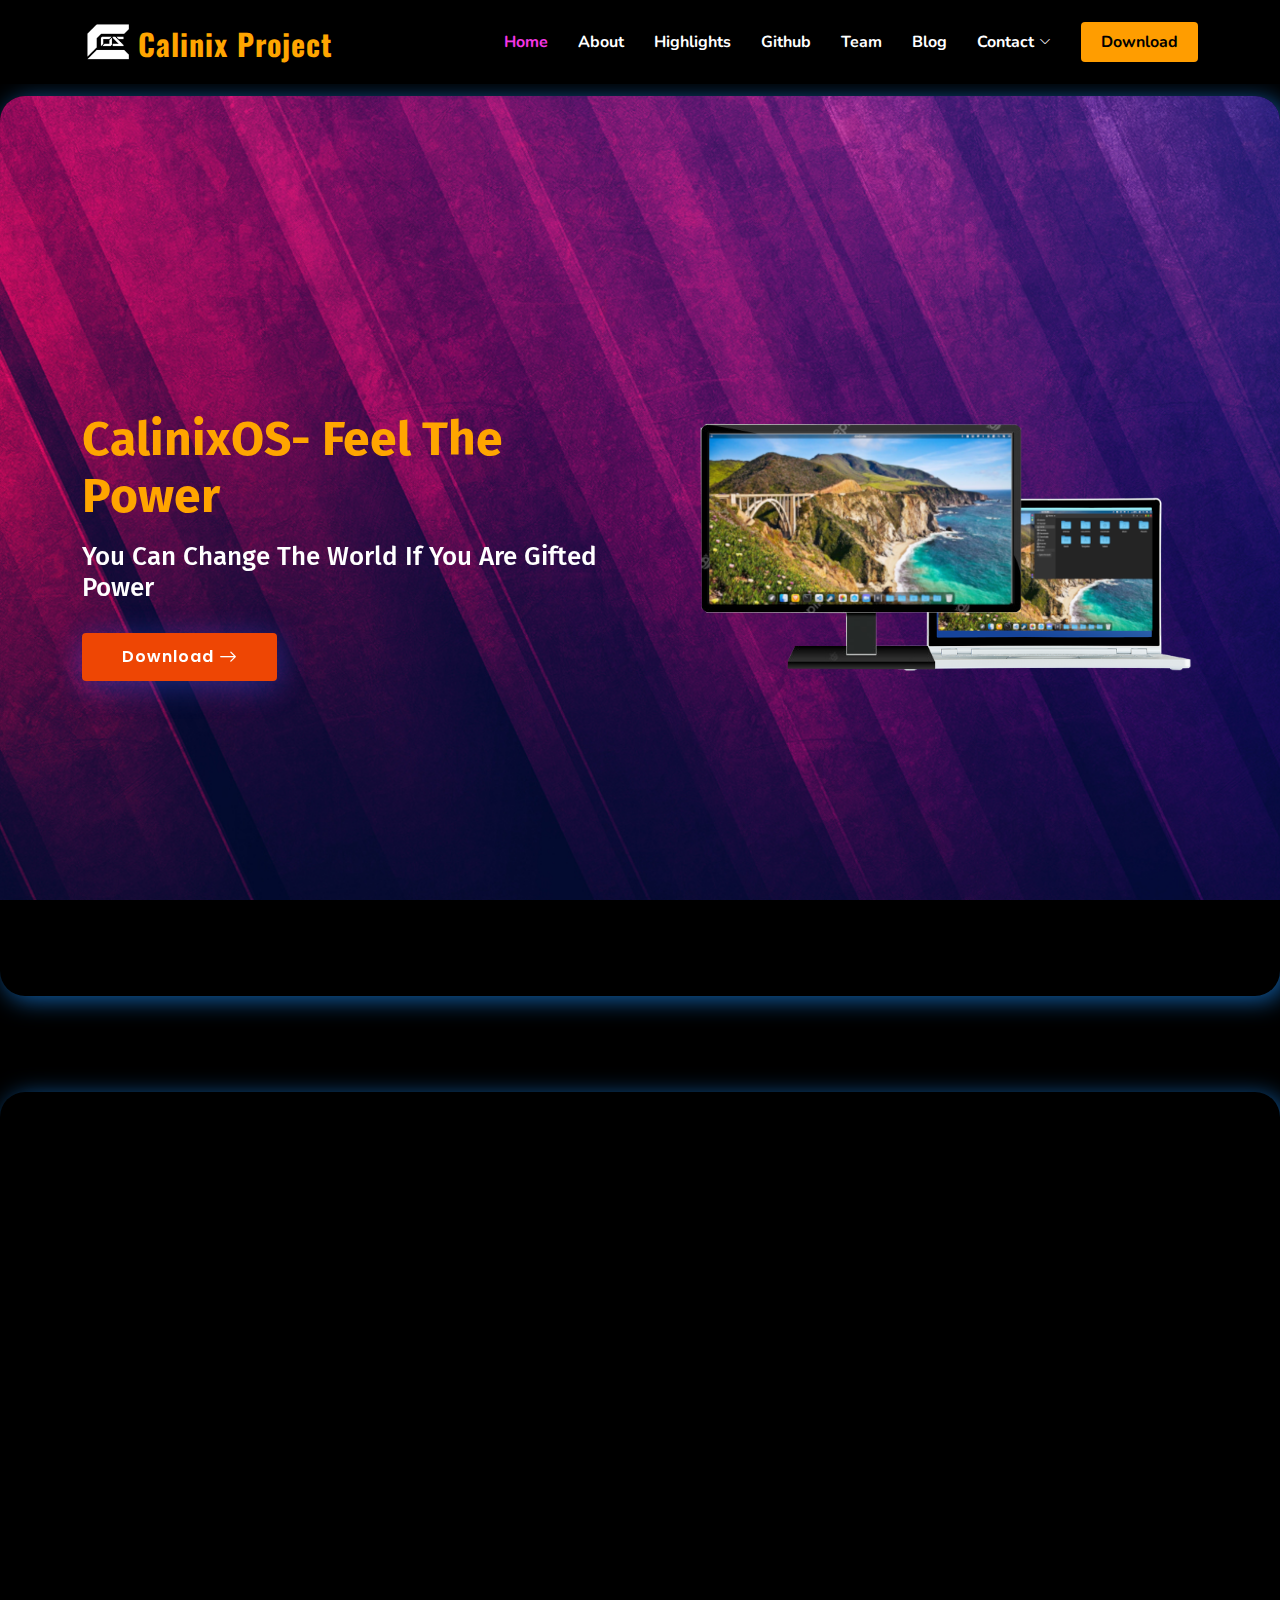
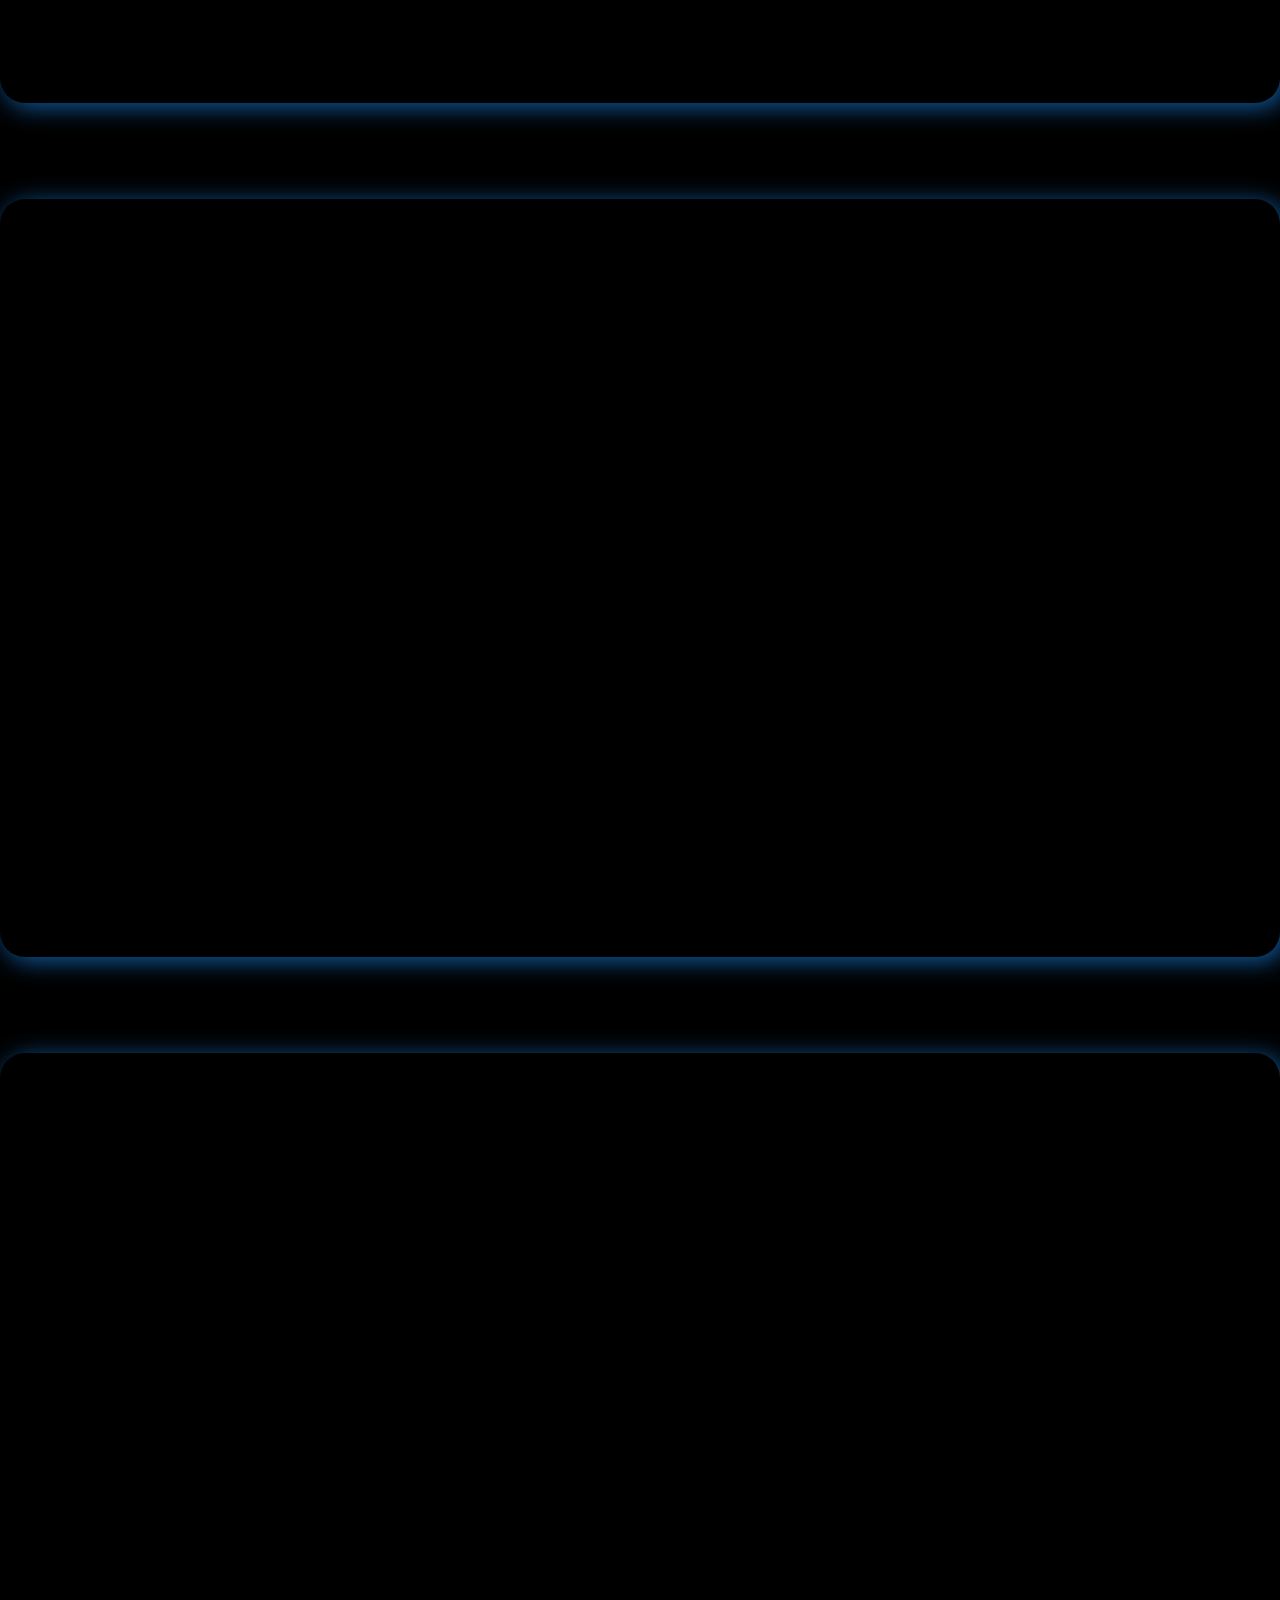
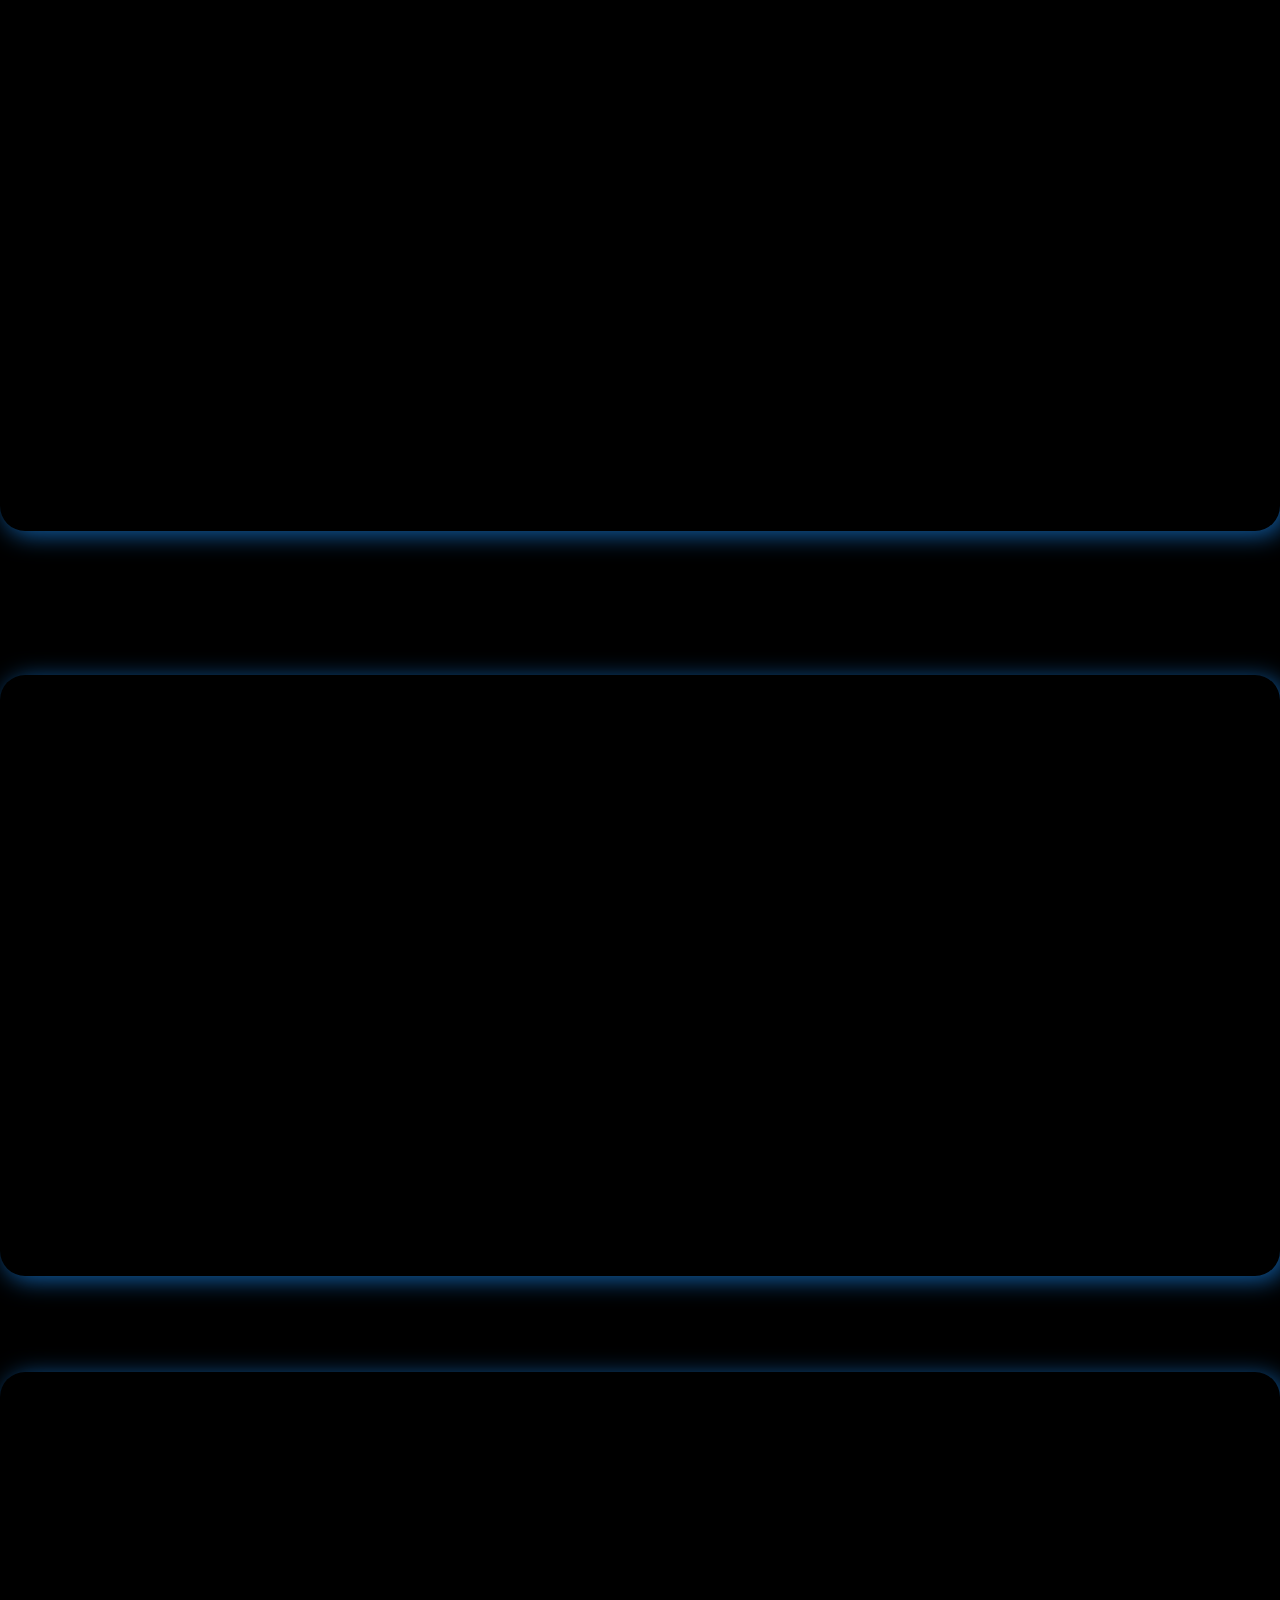
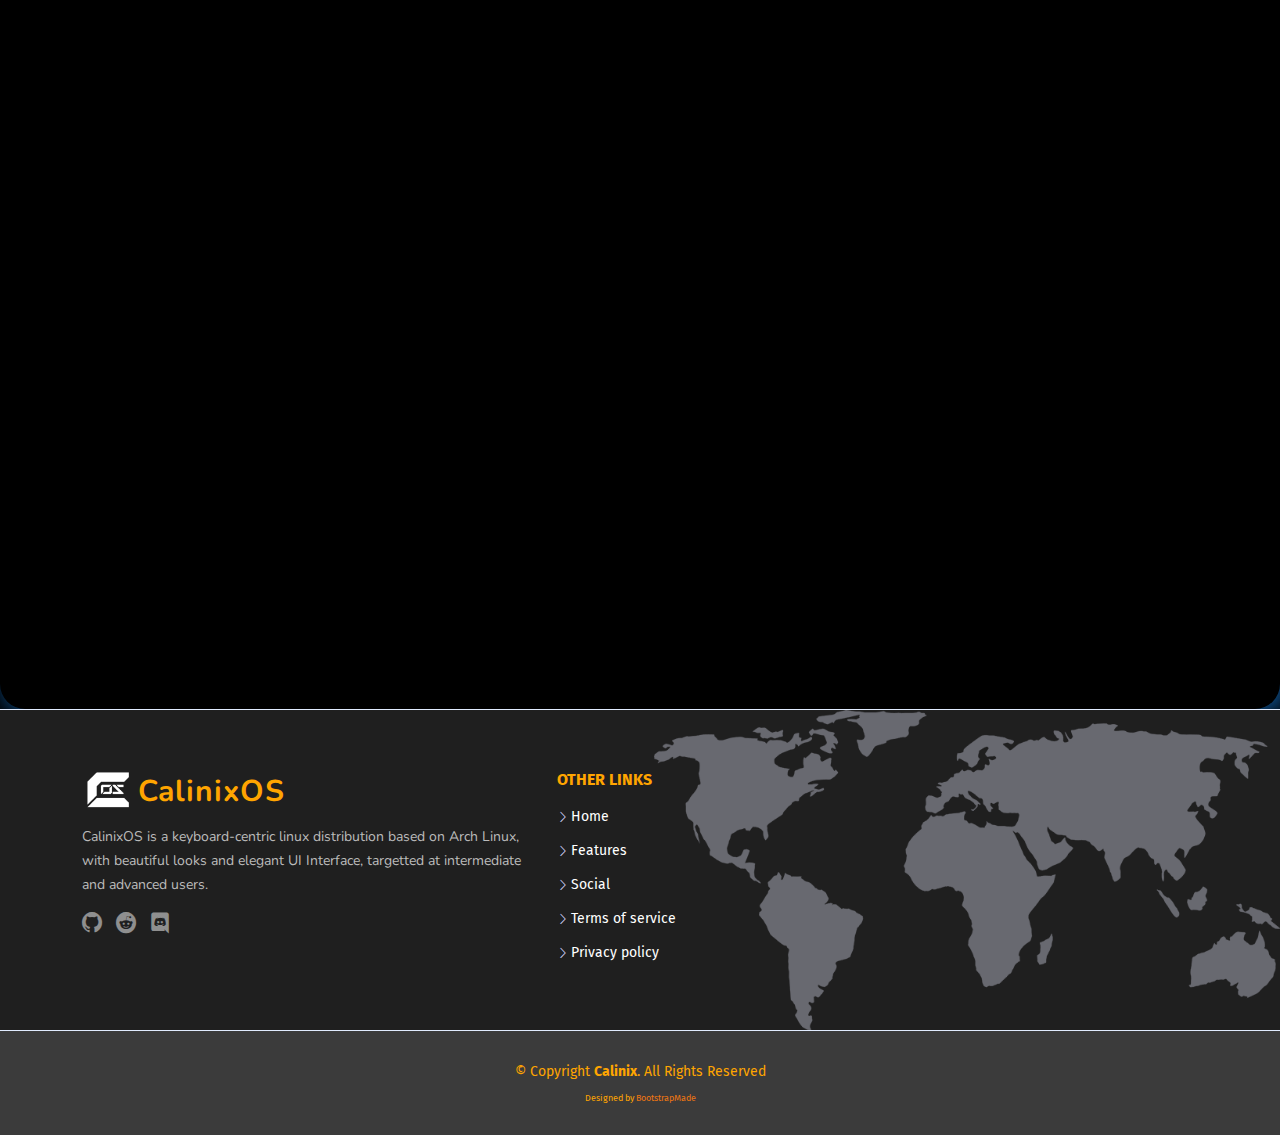
==== commit 0d457f85: "Updated blog link" ====
--- a/index.html
+++ b/index.html
@@ -1,4 +1,4 @@
-<!DOCTYPE html>
+<!DOCTYPE html> 
 <html lang="en">
 
 <head>
@@ -51,12 +51,12 @@
 
       <nav id="navbar" class="navbar">
         <ul>
-          <li><a class="nav-link scrollto active" href="#hero">Home</a></li>
+          <li><a class="nav-link scrollto active" href="index.html">Home</a></li>
           <li><a class="nav-link scrollto" href="#about">About</a></li>
-          <li><a class="nav-link scrollto" href="#services">Highlights</a></li>
+          <li><a class="nav-link scrollto" href="highlights.html">Highlights</a></li>
           <li><a class="nav-link scrollto" href="https://github.com/Calinix-Team/Calinix-Arch">Github</a></li>
           <li><a class="nav-link scrollto" href="#team">Team</a></li>
-          <li><a href="blog.html">Blog</a></li>
+          <li><a href="https://calinixos.blogspot.com">Blog</a></li>
           <!-- <li class="dropdown"><a href="#"><span>Drop Down</span> <i class="bi bi-chevron-down"></i></a>
             <ul>
               <li><a href="#">Drop Down 1</a></li>
@@ -77,12 +77,12 @@
           <li class="dropdown"><a href="#"><span>Contact</span> <i class="bi bi-chevron-down"></i></a>
             <ul>
               <li><a href="#">Discord</a></li>
-              <li><a href="#">Mail</a></li>
+              <li><a href="mailto:arghyasarkar.nolan@gmail.com">Mail</a></li>
               <li><a href="#">Forum</a></li>
               <li><a href="#">Reddit</a></li>
             </ul>
           </li>
-          <li><a class="getstarted scrollto" href="#about">Download</a></li>
+          <li><a class="getstarted scrollto" href="download.html">Download</a></li>
         </ul>
         <i class="bi bi-list mobile-nav-toggle"></i>
       </nav><!-- .navbar -->
@@ -100,7 +100,7 @@
           <h2 data-aos="fade-up" style='color:white;' data-aos-delay="400">You Can Change The World If You Are Gifted Power</h2>
           <div data-aos="fade-up" data-aos-delay="600">
             <div class="text-center text-lg-start">
-              <a href="#about" class="btn-get-started scrollto d-inline-flex align-items-center justify-content-center align-self-center">
+              <a href="https://drive.google.com/file/d/1U8eTFyoYxjzBLMUtMoEzBDAFUp3rNR3g/view?usp=sharing" class="btn-get-started scrollto d-inline-flex align-items-center justify-content-center align-self-center">
                 <span>Download</span>
                 <i class="bi bi-arrow-right"></i>
               </a>
@@ -181,7 +181,7 @@
             <div class="box" data-aos="fade-up" data-aos-delay="600">
               <img src="assets/img/values-3.png" class="img-fluid" alt="">
               <h3>Design</h3>
-              <p>"If a diamond can't attract, It's worthless"\nWhen we also believe in powerful desktops, we equally believe in polished, beautiful frontend that make your eyes fall in love. If your desktop looks good, you work more efficiently and pleasantly. </p>
+              <p>"If a diamond can't attract, It's worthless"<br> When we also believe in powerful desktops, we equally believe in polished, beautiful frontend that make your eyes fall in love. If your desktop looks good, you work more efficiently and pleasantly. </p>
             </div>
           </div>
 
@@ -619,9 +619,9 @@
           <div class="col-lg-4">
             <div class="post-box">
               <div class="post-img"><img src="assets/img/about.png" class="img-fluid" alt=""></div>
-              <span class="post-date">Friday, September 24</span>
-              <h3 class="post-title">CalinixOS Alpha 5-3c Daily Release</h3>
-              <a href="https://github.com/Calinix-Team/Calinix-Arch/releases/tag/0.5-3c" class="readmore stretched-link mt-auto"><span>Read More</span><i class="bi bi-arrow-right"></i></a>
+              <span class="post-date">Tuesday, October 19</span>
+              <h3 class="post-title">CalinixOS Alpha 5-Stable Release</h3>
+              <a href="https://github.com/Calinix-Team/Calinix-Arch/releases/tag/0.5-M" class="readmore stretched-link mt-auto"><span>Read More</span><i class="bi bi-arrow-right"></i></a>
             </div>
           </div>
 
@@ -689,7 +689,7 @@
                 <div class="info-box">
                   <i class="bi bi-chat"></i>
                   <h3>Forum</h3>
-                  <p><a href="https://calinix.forummotion.com"> Calinix Official Forum</a></p>
+                  <p><a href="https://calinixos.forummotion.com"> Calinix Official Forum</a></p>
                 </div>
               </div>
             </div>
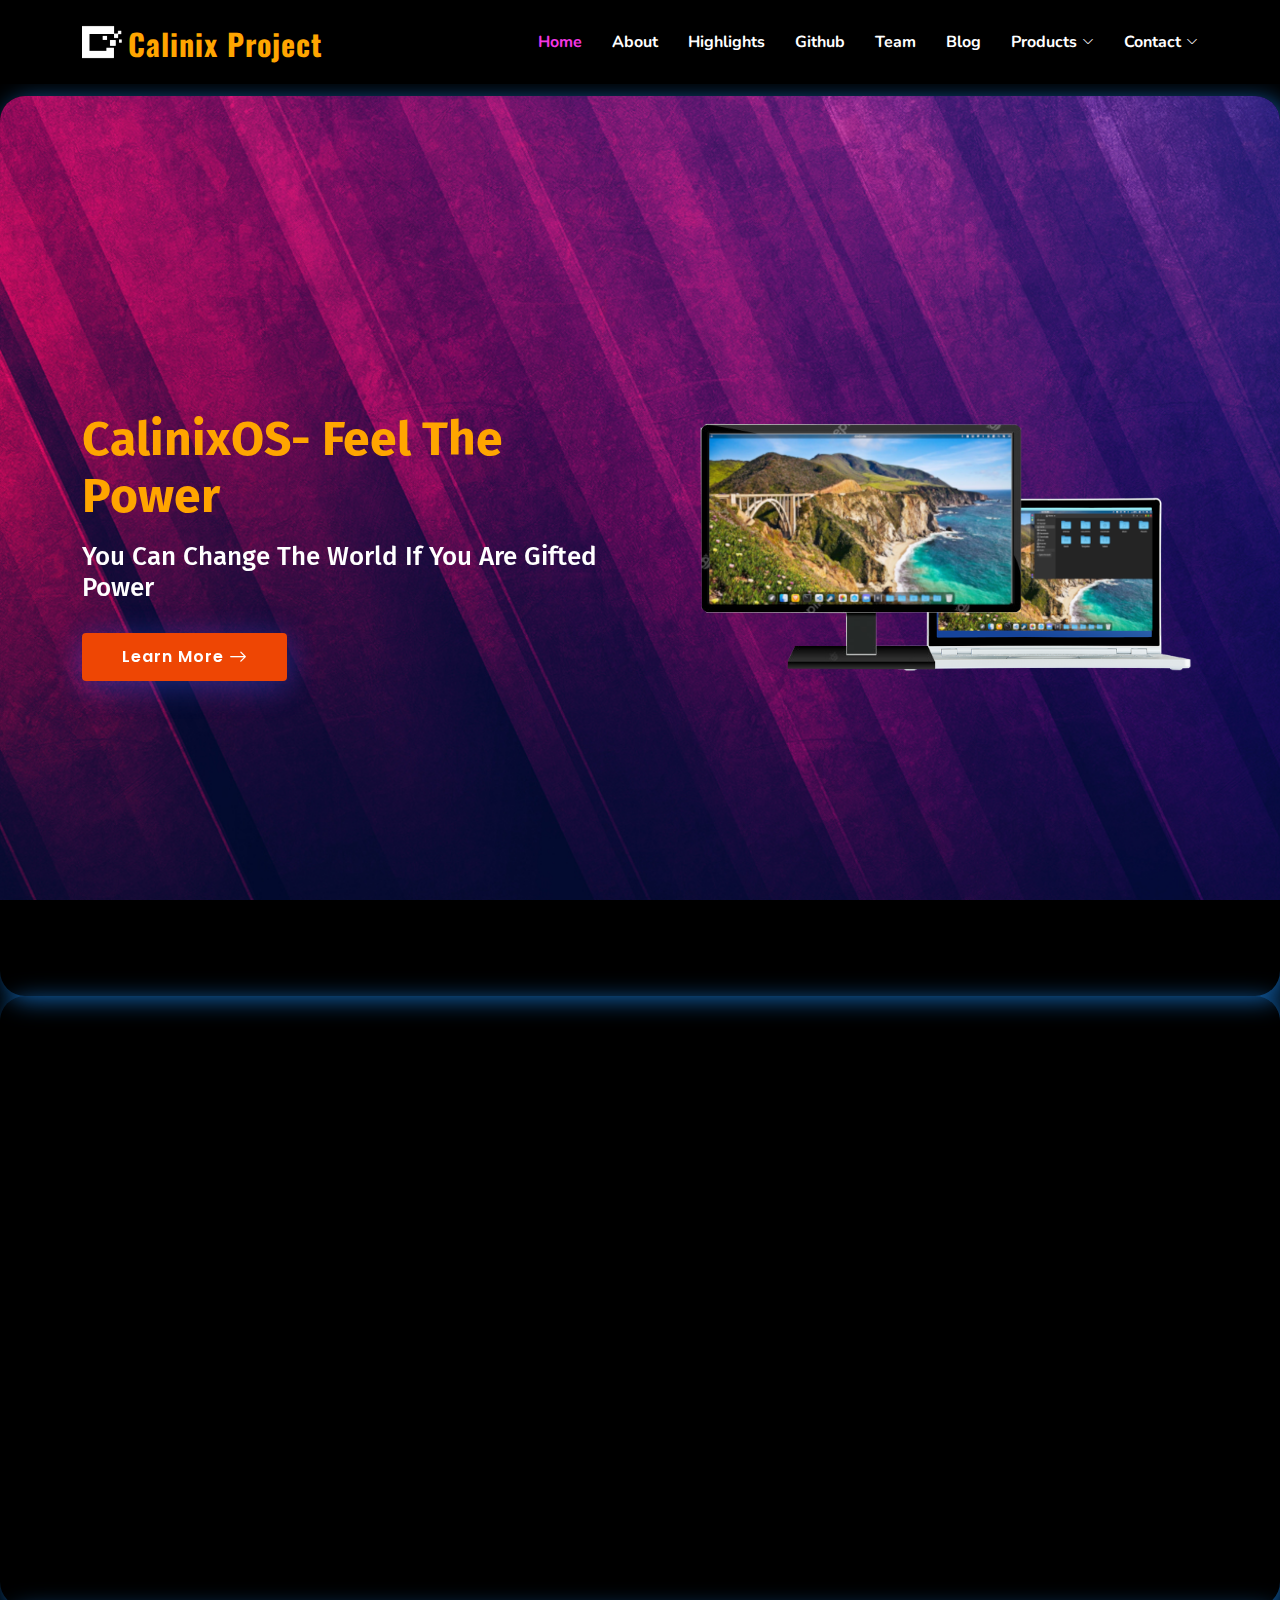
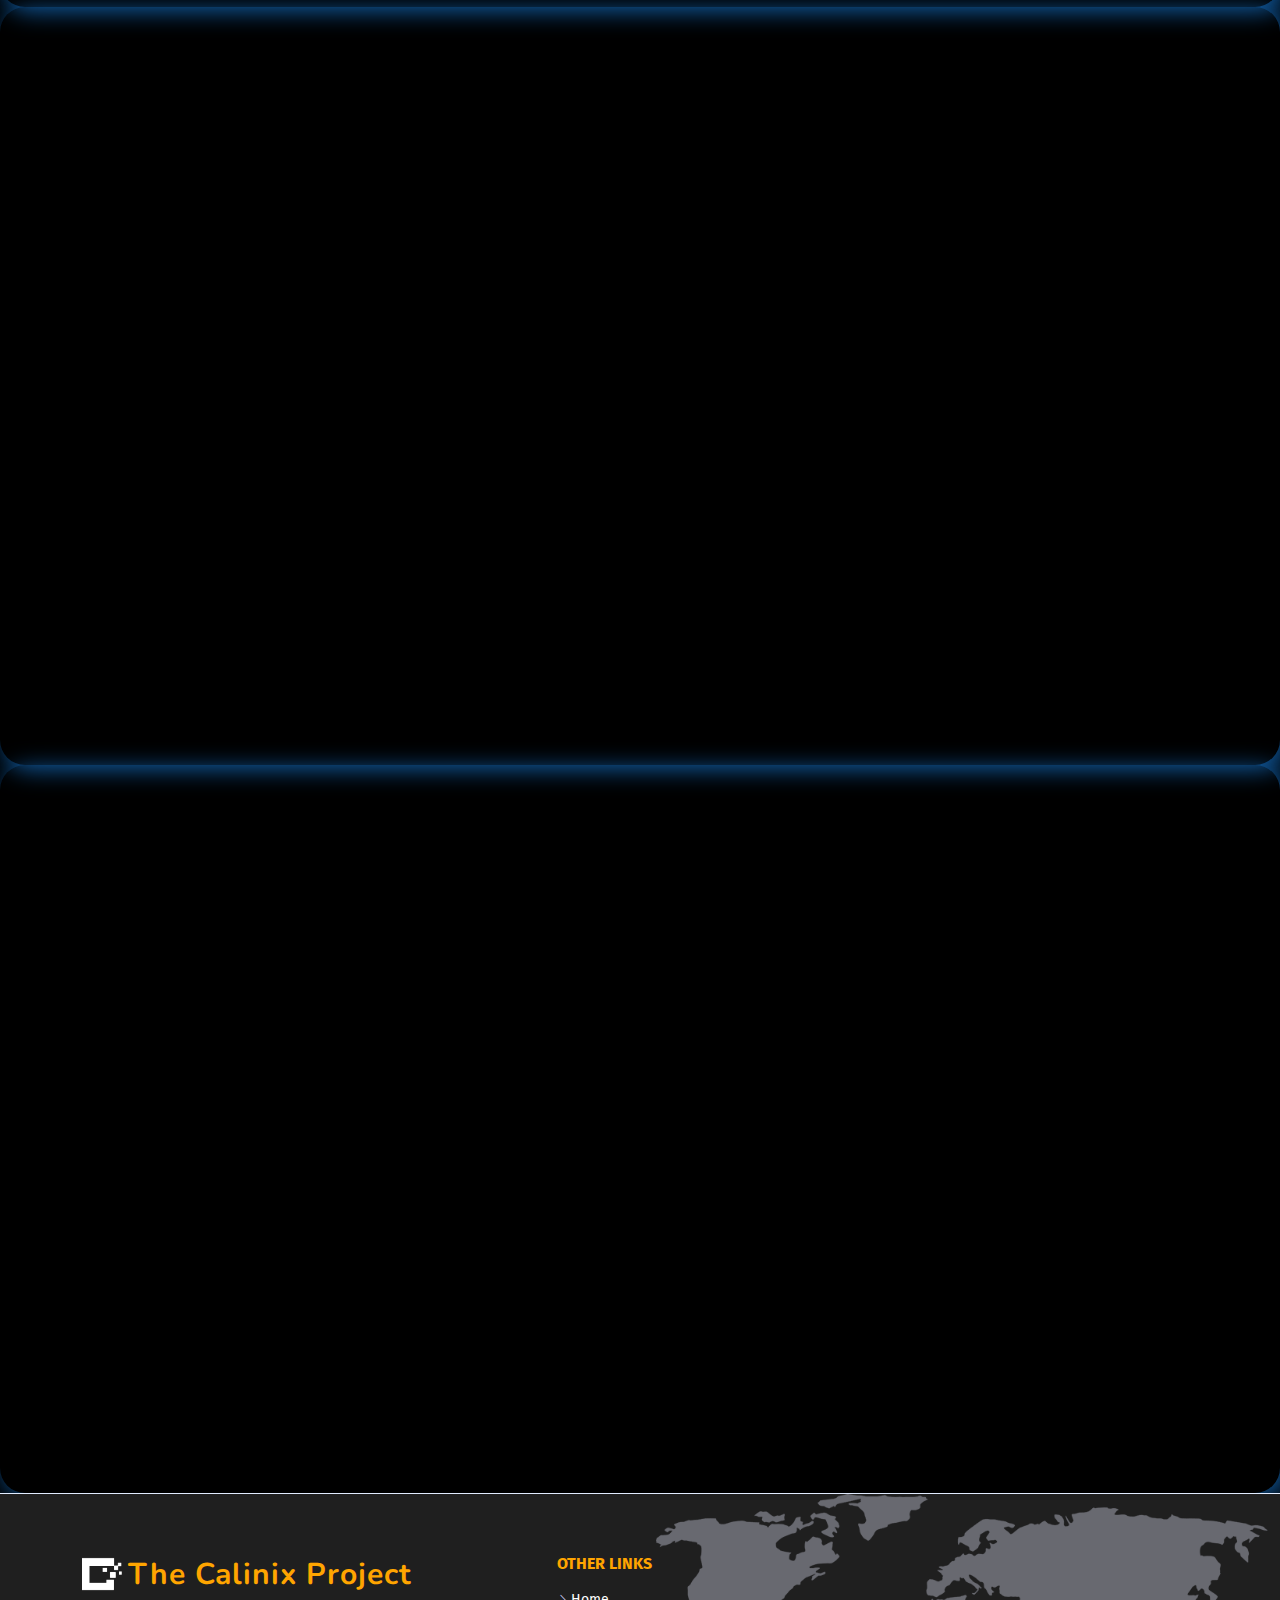
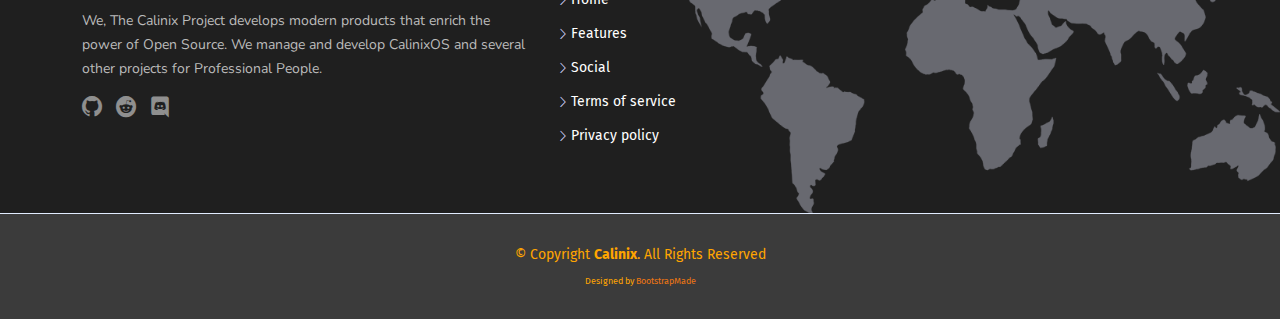
==== commit 050c88a8: "Fixed links and added cosc page" ====
--- a/index.html
+++ b/index.html
@@ -54,35 +54,33 @@
           <li><a class="nav-link scrollto active" href="index.html">Home</a></li>
           <li><a class="nav-link scrollto" href="#about">About</a></li>
           <li><a class="nav-link scrollto" href="highlights.html">Highlights</a></li>
-          <li><a class="nav-link scrollto" href="https://github.com/Calinix-Team/Calinix-Arch">Github</a></li>
-          <li><a class="nav-link scrollto" href="#team">Team</a></li>
+          <li><a class="nav-link scrollto" href="https://github.com/Calinix-Team/">Github</a></li>
+          <li><a class="nav-link scrollto" href="team.html">Team</a></li>
           <li><a href="https://calinixos.blogspot.com">Blog</a></li>
-          <!-- <li class="dropdown"><a href="#"><span>Drop Down</span> <i class="bi bi-chevron-down"></i></a>
+          <li class="dropdown"><a href="#"><span>Products</span> <i class="bi bi-chevron-down"></i></a>
             <ul>
-              <li><a href="#">Drop Down 1</a></li>
-              <li class="dropdown"><a href="#"><span>Deep Drop Down</span> <i class="bi bi-chevron-right"></i></a>
+              <!-- <li><a href="#"></a></li> -->
+              <li class="dropdown"><a href="#"><span>CalinixOS</span> <i class="bi bi-chevron-right"></i></a>
                 <ul>
-                  <li><a href="#">Deep Drop Down 1</a></li>
-                  <li><a href="#">Deep Drop Down 2</a></li>
-                  <li><a href="#">Deep Drop Down 3</a></li>
-                  <li><a href="#">Deep Drop Down 4</a></li>
-                  <li><a href="#">Deep Drop Down 5</a></li>
+                  <li><a href="http://get.calinix.tech/cosc/">CalinixOS</a></li>
+                  <li><a href="#">CalinixOS LTS</a></li>
+                  <li><a href="#">CalinixOS Gex</a></li>
                 </ul>
               </li>
-              <li><a href="#">Drop Down 2</a></li>
+              <!-- <li><a href="#">Drop Down 2</a></li>
               <li><a href="#">Drop Down 3</a></li>
-              <li><a href="#">Drop Down 4</a></li>
+              <li><a href="#">Drop Down 4</a></li> -->
             </ul>
-          </li> -->
+          </li>
           <li class="dropdown"><a href="#"><span>Contact</span> <i class="bi bi-chevron-down"></i></a>
             <ul>
-              <li><a href="#">Discord</a></li>
-              <li><a href="mailto:arghyasarkar.nolan@gmail.com">Mail</a></li>
-              <li><a href="#">Forum</a></li>
-              <li><a href="#">Reddit</a></li>
+              <li><a href="https://tinyurl.com/calinixdisc">Discord</a></li>
+              <li><a href="mailto:contact@calinix.tech">Mail</a></li>
+              <li><a href="https://calinixos.forummotion.com">Forum</a></li>
+              <li><a href="https://reddit.com/r/CalinixOS">Reddit</a></li>
             </ul>
           </li>
-          <li><a class="getstarted scrollto" href="download.html">Download</a></li>
+
         </ul>
         <i class="bi bi-list mobile-nav-toggle"></i>
       </nav><!-- .navbar -->
@@ -100,8 +98,8 @@
           <h2 data-aos="fade-up" style='color:white;' data-aos-delay="400">You Can Change The World If You Are Gifted Power</h2>
           <div data-aos="fade-up" data-aos-delay="600">
             <div class="text-center text-lg-start">
-              <a href="https://drive.google.com/file/d/1U8eTFyoYxjzBLMUtMoEzBDAFUp3rNR3g/view?usp=sharing" class="btn-get-started scrollto d-inline-flex align-items-center justify-content-center align-self-center">
-                <span>Download</span>
+              <a href="https://calinix-team.github.io/cosc" class="btn-get-started scrollto d-inline-flex align-items-center justify-content-center align-self-center">
+                <span>Learn More</span>
                 <i class="bi bi-arrow-right"></i>
               </a>
             </div>
@@ -115,7 +113,6 @@
 
   </section><!-- End Hero -->
   <main id="main">
-    <br><br><br><br>
     <!-- ======= About Section ======= -->
     <section id="about" class="about">
 
@@ -148,7 +145,6 @@
       </div>
 
     </section><!-- End About Section -->
-    <br><br><br><br>
     <!-- ======= Values Section ======= -->
     <section id="values" class="values">
 
@@ -156,7 +152,7 @@
 
         <header class="section-header">
           <h2>Our Goals</h2>
-          <p>CalinixOS Focuses on Three Essentials</p>
+          <p>We Make Our Products Focusing on Three Essentials</p>
         </header>
 
         <div class="row">
@@ -190,123 +186,6 @@
       </div>
 
     </section><!-- End Values Section -->
-<br><br><br><br>
-    <!-- ======= Counts Section ======= -->
-    <!-- <section id="counts" class="counts">
-      <div class="container" data-aos="fade-up">
-
-        <div class="row gy-4">
-
-          <div class="col-lg-3 col-md-6">
-            <div class="count-box">
-              <i class="bi bi-emoji-smile"></i>
-              <div>
-                <span data-purecounter-start="0" data-purecounter-end="232" data-purecounter-duration="1" class="purecounter"></span>
-                <p>Happy Clients</p>
-              </div>
-            </div>
-          </div>
-
-          <div class="col-lg-3 col-md-6">
-            <div class="count-box">
-              <i class="bi bi-journal-richtext" style="color: #ee6c20;"></i>
-              <div>
-                <span data-purecounter-start="0" data-purecounter-end="521" data-purecounter-duration="1" class="purecounter"></span>
-                <p>Projects</p>
-              </div>
-            </div>
-          </div>
-
-          <div class="col-lg-3 col-md-6">
-            <div class="count-box">
-              <i class="bi bi-headset" style="color: #15be56;"></i>
-              <div>
-                <span data-purecounter-start="0" data-purecounter-end="1463" data-purecounter-duration="1" class="purecounter"></span>
-                <p>Hours Of Support</p>
-              </div>
-            </div>
-          </div>
-
-          <div class="col-lg-3 col-md-6">
-            <div class="count-box">
-              <i class="bi bi-people" style="color: #bb0852;"></i>
-              <div>
-                <span data-purecounter-start="0" data-purecounter-end="15" data-purecounter-duration="1" class="purecounter"></span>
-                <p>Hard Workers</p>
-              </div>
-            </div>
-          </div>
-
-        </div>
-
-      </div>
-    </section>End Counts Section -->
-
-    <!-- ======= Features Section ======= -->
-    <section id="features" class="features">
-
-      <div class="container" data-aos="fade-up">
-
-        <header class="section-header">
-          <h2>Features</h2>
-          <p>What Makes CalinixOS Featureful?</p>
-        </header>
-
-        <div class="row">
-
-          <div class="col-lg-6">
-            <img src="assets/img/features.png" class="img-fluid" alt="">
-          </div>
-
-          <div class="col-lg-6 mt-5 mt-lg-0 d-flex">
-            <div class="row align-self-center gy-4">
-
-              <div class="col-md-6" data-aos="zoom-out" data-aos-delay="200">
-                <div class="feature-box d-flex align-items-center">
-                  <i class="bi bi-check"></i>
-                  <h3>Open Source</h3>
-                </div>
-              </div>
-
-              <div class="col-md-6" data-aos="zoom-out" data-aos-delay="300">
-                <div class="feature-box d-flex align-items-center">
-                  <i class="bi bi-check"></i>
-                  <h3>Free</h3>
-                </div>
-              </div>
-
-              <div class="col-md-6" data-aos="zoom-out" data-aos-delay="400">
-                <div class="feature-box d-flex align-items-center">
-                  <i class="bi bi-check"></i>
-                  <h3>Safe and Secure</h3>
-                </div>
-              </div>
-
-              <div class="col-md-6" data-aos="zoom-out" data-aos-delay="500">
-                <div class="feature-box d-flex align-items-center">
-                  <i class="bi bi-check"></i>
-                  <h3>Privacy-Respecting</h3>
-                </div>
-              </div>
-
-              <div class="col-md-6" data-aos="zoom-out" data-aos-delay="600">
-                <div class="feature-box d-flex align-items-center">
-                  <i class="bi bi-check"></i>
-                  <h3>Modern UI </h3>
-                </div>
-              </div>
-
-              <div class="col-md-6" data-aos="zoom-out" data-aos-delay="700">
-                <div class="feature-box d-flex align-items-center">
-                  <i class="bi bi-check"></i>
-                  <h3>Unlimited Customizability</h3>
-                </div>
-              </div>
-
-            </div>
-          </div>
-
-        </div> <!-- / row -->
 <!-- 
         Feature Tabs -->
         <!-- <div class="row feture-tabs" data-aos="fade-up">
@@ -380,135 +259,6 @@
         </div>  --> 
         <!-- End Feature Tabs -->
 
-        <!-- Feature Icons -->
-        <div class="row feature-icons" data-aos="fade-up">
-          <h3>Yet Another Arch Based Distribution?</h3>
-
-          <div class="row">
-
-            <div class="col-xl-4 text-center" data-aos="fade-right" data-aos-delay="100">
-              <img src="assets/img/features-3.png" class="img-fluid p-4" alt="">
-            </div>
-
-            <div class="col-xl-8 d-flex content">
-              <div class="row align-self-center gy-4">
-
-                <div class="col-md-6 icon-box" data-aos="fade-up">
-                  <i class="ri-line-chart-line"></i>
-                  <div>
-                    <h4>Arch without Hassle</h4>
-                    <p>Yes, it's based on pure Arch with no custom package control, making your distribution rolling release, reliable and have infinite possibilities</p>
-                  </div>
-                </div>
-
-                <div class="col-md-6 icon-box" data-aos="fade-up" data-aos-delay="100">
-                  <i class="ri-stack-line"></i>
-                  <div>
-                    <h4>Just Open the Box</h4>
-                    <p>Calinix is Arch, but not necessarily as hard as Arch Installation. Calinix comes with various packages, modern interface and a calamares installer out of the box</p>
-                  </div>
-                </div>
-
-                <div class="col-md-6 icon-box" data-aos="fade-up" data-aos-delay="200">
-                  <i class="ri-brush-4-line"></i>
-                  <div>
-                    <h4>Community Support</h4>
-                    <p>Facing a problem? The official developers along with other friendly people of the community await you in the reddit, discord server and forum. We highly care for our community and like to help them in each way we can.</p>
-                  </div>
-                </div>
-
-                <div class="col-md-6 icon-box" data-aos="fade-up" data-aos-delay="300">
-                  <i class="ri-magic-line"></i>
-                  <div>
-                    <h4>The "Power User" kind-of desktop</h4>
-                    <p>With Vim, awesomeWM, Rofi and many other features, Calinix is a perfect choice for the linux "power users", with perfection! Though it shares it's looks with MacOSX, it is a lot more keyboard centric than MacOS</p>
-                  </div>
-                </div>
-
-              </div>
-            </div>
-
-          </div>
-
-        </div><!-- End Feature Icons -->
-
-      </div>
-
-    </section><!-- End Features Section -->
-<br><br>
-    <!-- ======= Services Section ======= -->
-    <!-- <section id="services" class="services">
-
-      <div class="container" data-aos="fade-up">
-
-        <header class="section-header">
-          <h2>Services</h2>
-          <p>Veritatis et dolores facere numquam et praesentium</p>
-        </header>
-
-        <div class="row gy-4">
-
-          <div class="col-lg-4 col-md-6" data-aos="fade-up" data-aos-delay="200">
-            <div class="service-box blue">
-              <i class="ri-discuss-line icon"></i>
-              <h3>Nesciunt Mete</h3>
-              <p>Provident nihil minus qui consequatur non omnis maiores. Eos accusantium minus dolores iure perferendis tempore et consequatur.</p>
-              <a href="#" class="read-more"><span>Read More</span> <i class="bi bi-arrow-right"></i></a>
-            </div>
-          </div>
-
-          <div class="col-lg-4 col-md-6" data-aos="fade-up" data-aos-delay="300">
-            <div class="service-box orange">
-              <i class="ri-discuss-line icon"></i>
-              <h3>Eosle Commodi</h3>
-              <p>Ut autem aut autem non a. Sint sint sit facilis nam iusto sint. Libero corrupti neque eum hic non ut nesciunt dolorem.</p>
-              <a href="#" class="read-more"><span>Read More</span> <i class="bi bi-arrow-right"></i></a>
-            </div>
-          </div>
-
-          <div class="col-lg-4 col-md-6" data-aos="fade-up" data-aos-delay="400">
-            <div class="service-box green">
-              <i class="ri-discuss-line icon"></i>
-              <h3>Ledo Markt</h3>
-              <p>Ut excepturi voluptatem nisi sed. Quidem fuga consequatur. Minus ea aut. Vel qui id voluptas adipisci eos earum corrupti.</p>
-              <a href="#" class="read-more"><span>Read More</span> <i class="bi bi-arrow-right"></i></a>
-            </div>
-          </div>
-
-          <div class="col-lg-4 col-md-6" data-aos="fade-up" data-aos-delay="500">
-            <div class="service-box red">
-              <i class="ri-discuss-line icon"></i>
-              <h3>Asperiores Commodi</h3>
-              <p>Non et temporibus minus omnis sed dolor esse consequatur. Cupiditate sed error ea fuga sit provident adipisci neque.</p>
-              <a href="#" class="read-more"><span>Read More</span> <i class="bi bi-arrow-right"></i></a>
-            </div>
-          </div>
-
-          <div class="col-lg-4 col-md-6" data-aos="fade-up" data-aos-delay="600">
-            <div class="service-box purple">
-              <i class="ri-discuss-line icon"></i>
-              <h3>Velit Doloremque.</h3>
-              <p>Cumque et suscipit saepe. Est maiores autem enim facilis ut aut ipsam corporis aut. Sed animi at autem alias eius labore.</p>
-              <a href="#" class="read-more"><span>Read More</span> <i class="bi bi-arrow-right"></i></a>
-            </div>
-          </div>
-
-          <div class="col-lg-4 col-md-6" data-aos="fade-up" data-aos-delay="700">
-            <div class="service-box pink">
-              <i class="ri-discuss-line icon"></i>
-              <h3>Dolori Architecto</h3>
-              <p>Hic molestias ea quibusdam eos. Fugiat enim doloremque aut neque non et debitis iure. Corrupti recusandae ducimus enim.</p>
-              <a href="#" class="read-more"><span>Read More</span> <i class="bi bi-arrow-right"></i></a>
-            </div>
-          </div>
-
-        </div>
-
-      </div>
-
-    </section>End Services Section -->
-<br><br><br><br>
-
     <!-- ======= Team Section ======= -->
     <!-- <section id="team" class="team">
 
@@ -615,98 +365,12 @@
         </header>
 
         <div class="row">
-
-          <div class="col-lg-4">
-            <div class="post-box">
-              <div class="post-img"><img src="assets/img/about.png" class="img-fluid" alt=""></div>
-              <span class="post-date">Tuesday, October 19</span>
-              <h3 class="post-title">CalinixOS Alpha 5-Stable Release</h3>
-              <a href="https://github.com/Calinix-Team/Calinix-Arch/releases/tag/0.5-M" class="readmore stretched-link mt-auto"><span>Read More</span><i class="bi bi-arrow-right"></i></a>
-            </div>
-          </div>
-
-          <div class="col-lg-4">
-            <div class="post-box">
-              <div class="post-img"><img src="http://cdn.wccftech.com/wp-content/uploads/2015/12/Epic-Games-logo.jpg" class="img-fluid" alt=""></div>
-              <span class="post-date">Wed, September 22</span>
-              <h3 class="post-title">Epic Games Allows Easy Anti Cheat for Linux</h3>
-              <a href="https://www.gamingonlinux.com/2021/09/epic-games-announce-full-easy-anti-cheat-for-linux-including-wine-a-proton" class="readmore stretched-link mt-auto"><span>Read More</span><i class="bi bi-arrow-right"></i></a>
-            </div>
-          </div>
-
-          <div class="col-lg-4">
-            <div class="post-box">
-              <div class="post-img"><img src="https://betanews.com/wp-content/uploads/2021/09/Manjaro-vivaldi-1.png" class="img-fluid" alt=""></div>
-              <span class="post-date"></span>
-              <h3 class="post-title">Manjaro Shifts Default Browser to Vivaldi!</h3>
-              <a href="https://betanews.com/2021/09/09/manjaro-linux-cinnamon-vivaldi-web/" class="readmore stretched-link mt-auto"><span>Read More</span><i class="bi bi-arrow-right"></i></a>
-            </div>
-          </div>
-
+          <iframe src ="https://calinixos.blogspot.com" width="100%" height="500"> </iframe>
         </div>
 
       </div>
 
     </section><!-- End Recent Blog Posts Section -->
-<br><br><br><br>
-    <!-- ======= Contact Section ======= -->
-    <section id="contact" class="contact">
-
-      <div class="container" data-aos="fade-up">
-
-        <header class="section-header">
-          <h2>Contact</h2>
-          <p>Contact Us</p>
-        </header>
-
-        <div class="row gy-4">
-
-          <div class="col-lg-6">
-
-            <div class="row gy-4">
-              <div class="col-md-6">
-                <div class="info-box">
-                  <i class="bi bi-discord"></i>
-                  <h3>Discord</h3>
-                  <p><a href="https://discord.gg/MtQddKmevk">Calinix Official</a></p>
-                </div>
-              </div>
-              <div class="col-md-6">
-                <div class="info-box">
-                  <i class="bi bi-reddit"></i>
-                  <h3>Official Subreddit</h3>
-                  <p><a href="https://www.reddit.com/r/CalinixOS">r/CalinixOS</a></p>
-                </div>
-              </div>
-              <div class="col-md-6">
-                <div class="info-box">
-                  <i class="bi bi-envelope"></i>
-                  <h3>Email Us</h3>
-                  <p>arghyasarkar.nolan@gmail.com<br>codersera.helper.community@gmail.com</p>
-                </div>
-              </div>
-              <div class="col-md-6">
-                <div class="info-box">
-                  <i class="bi bi-chat"></i>
-                  <h3>Forum</h3>
-                  <p><a href="https://calinixos.forummotion.com"> Calinix Official Forum</a></p>
-                </div>
-              </div>
-            </div>
-
-          </div>
-
-          <div class="col-lg-6">
-            <img id="yarg" style="aspect-ratio: 3/3;" src="assets/img/logo-rgb.png" alt="">
-
-          </div>
-
-        </div>
-
-      </div>
-
-    </section><!-- End Contact Section -->
-
   </main><!-- End #main -->
 
   <!-- ======= Footer ======= -->
@@ -719,9 +383,9 @@
           <div class="col-lg-5 col-md-12 footer-info">
             <a href="index.html" class="logo d-flex align-items-center">
               <img src="assets/img/logo.png" style="filter: brightness(0) invert(1);" alt="">
-              <span>CalinixOS</span>
+              <span>The Calinix Project</span>
             </a>
-            <p>CalinixOS is a keyboard-centric linux distribution based on Arch Linux, with beautiful looks and elegant UI Interface, targetted at intermediate and advanced users.</p>
+            <p>We, The Calinix Project develops modern products that enrich the power of Open Source. We manage and develop CalinixOS and several other projects for Professional People. </p>
             <div class="social-links mt-3">
               <a href="https://github.com/Calinix-Team" class="github"><i class="bi bi-github"></i></a>
               <a href="https://reddit.com/r/CalinixOS" class="reddit"><i class="bi bi-reddit"></i></a>
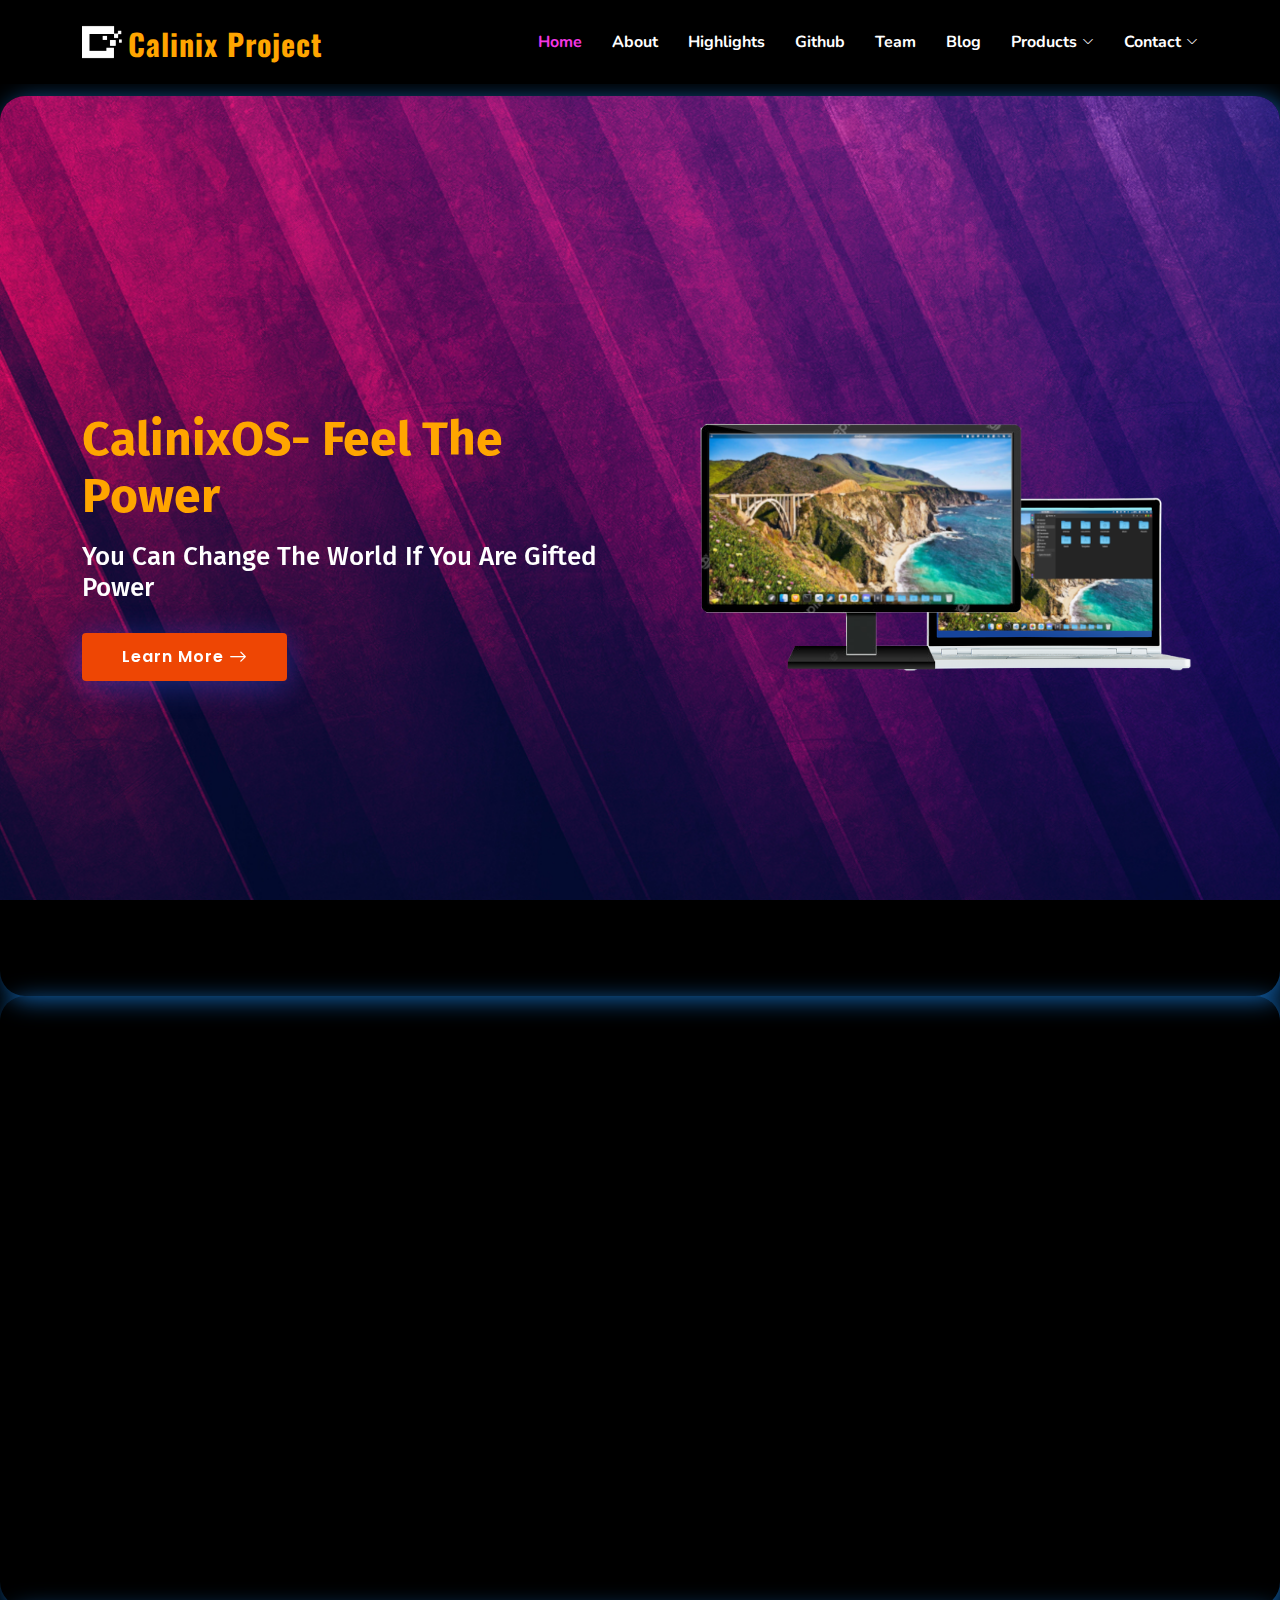
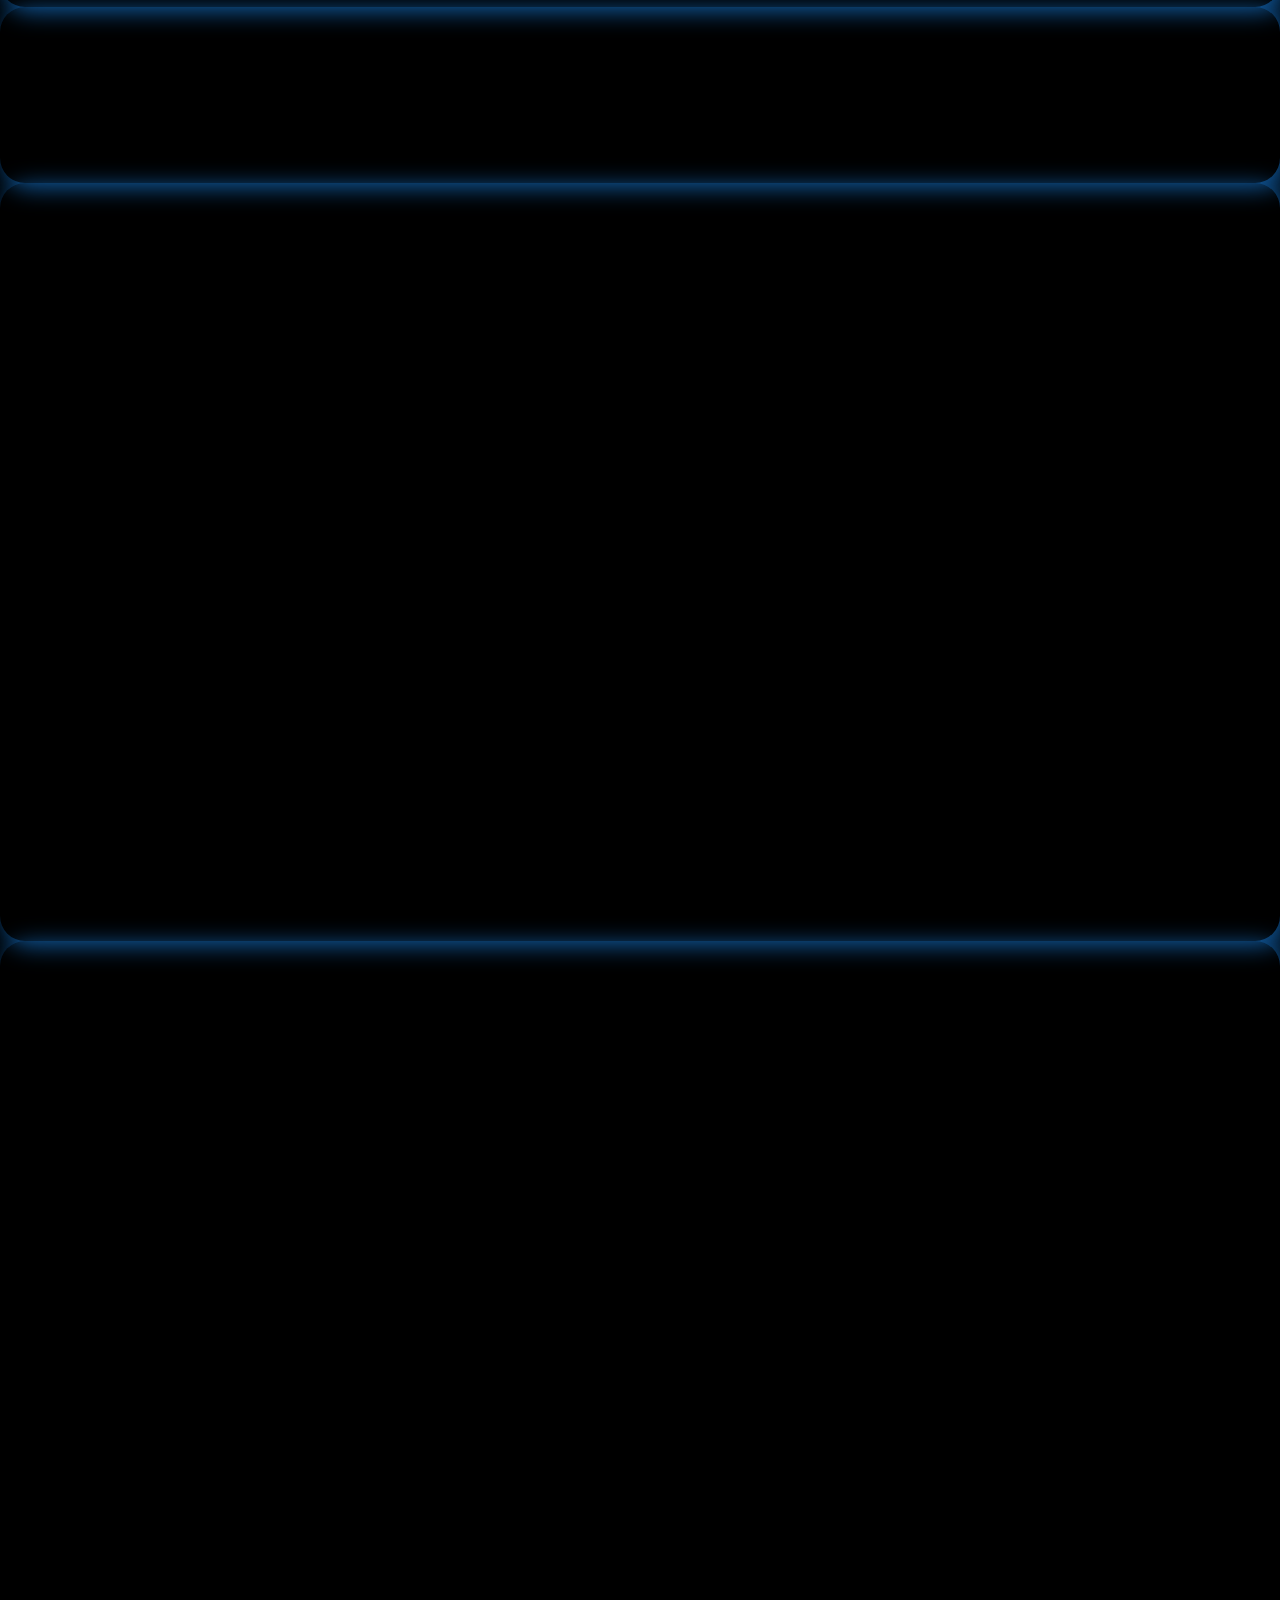
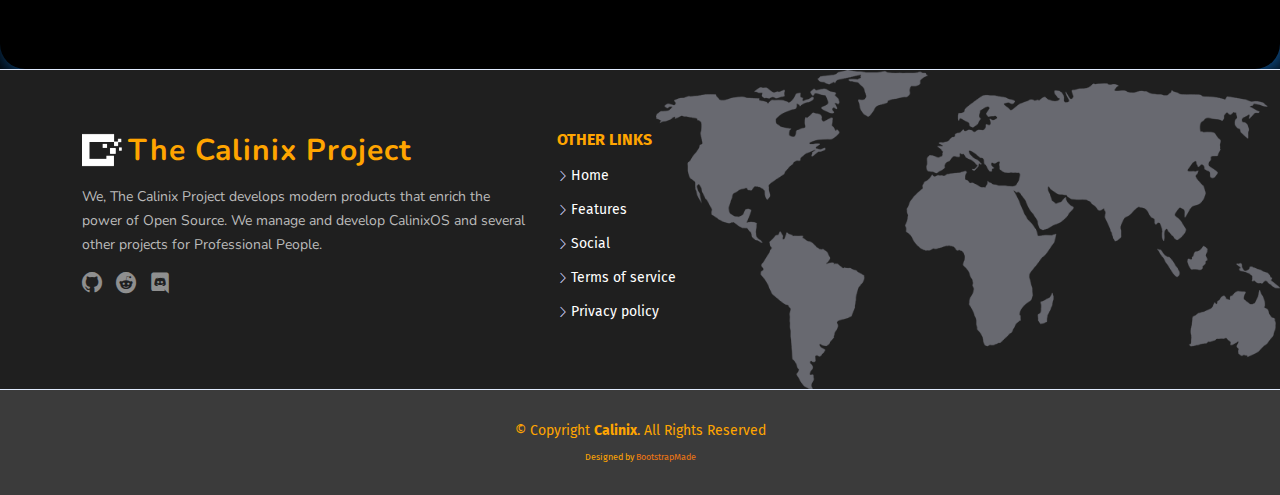
==== commit 96e0632a: "Added Partners sectiion" ====
--- a/index.html
+++ b/index.html
@@ -145,6 +145,25 @@
       </div>
 
     </section><!-- End About Section -->
+     <!-- ======= Clients Section ======= -->
+     <section id="clients" class="clients">
+      <div class="container" data-aos="zoom-in">
+        <h1 class="text-center"><b>Our Partners</b></h1>
+        <div class="row">
+
+          <div class="col-lg-2 col-md-4 col-6 d-flex align-items-center justify-content-center">
+            <img href="https://fosstorrents.com/" src="https://fosstorrents.com/img/home-long.webp" class="img-fluid" alt="">
+          </div>
+
+          <div class="col-lg-2 col-md-4 col-6 d-flex align-items-center justify-content-center">
+            <img href="https://openinventionnetwork.com/" src="https://upload.wikimedia.org/wikipedia/commons/thumb/e/e5/Open_Invention_Network_wordmark.svg/2560px-Open_Invention_Network_wordmark.svg.png" class="img-fluid" alt="">
+          </div>
+
+        </div>
+
+      </div>
+    </section><!-- End Clients Section -->
+
     <!-- ======= Values Section ======= -->
     <section id="values" class="values">
 
